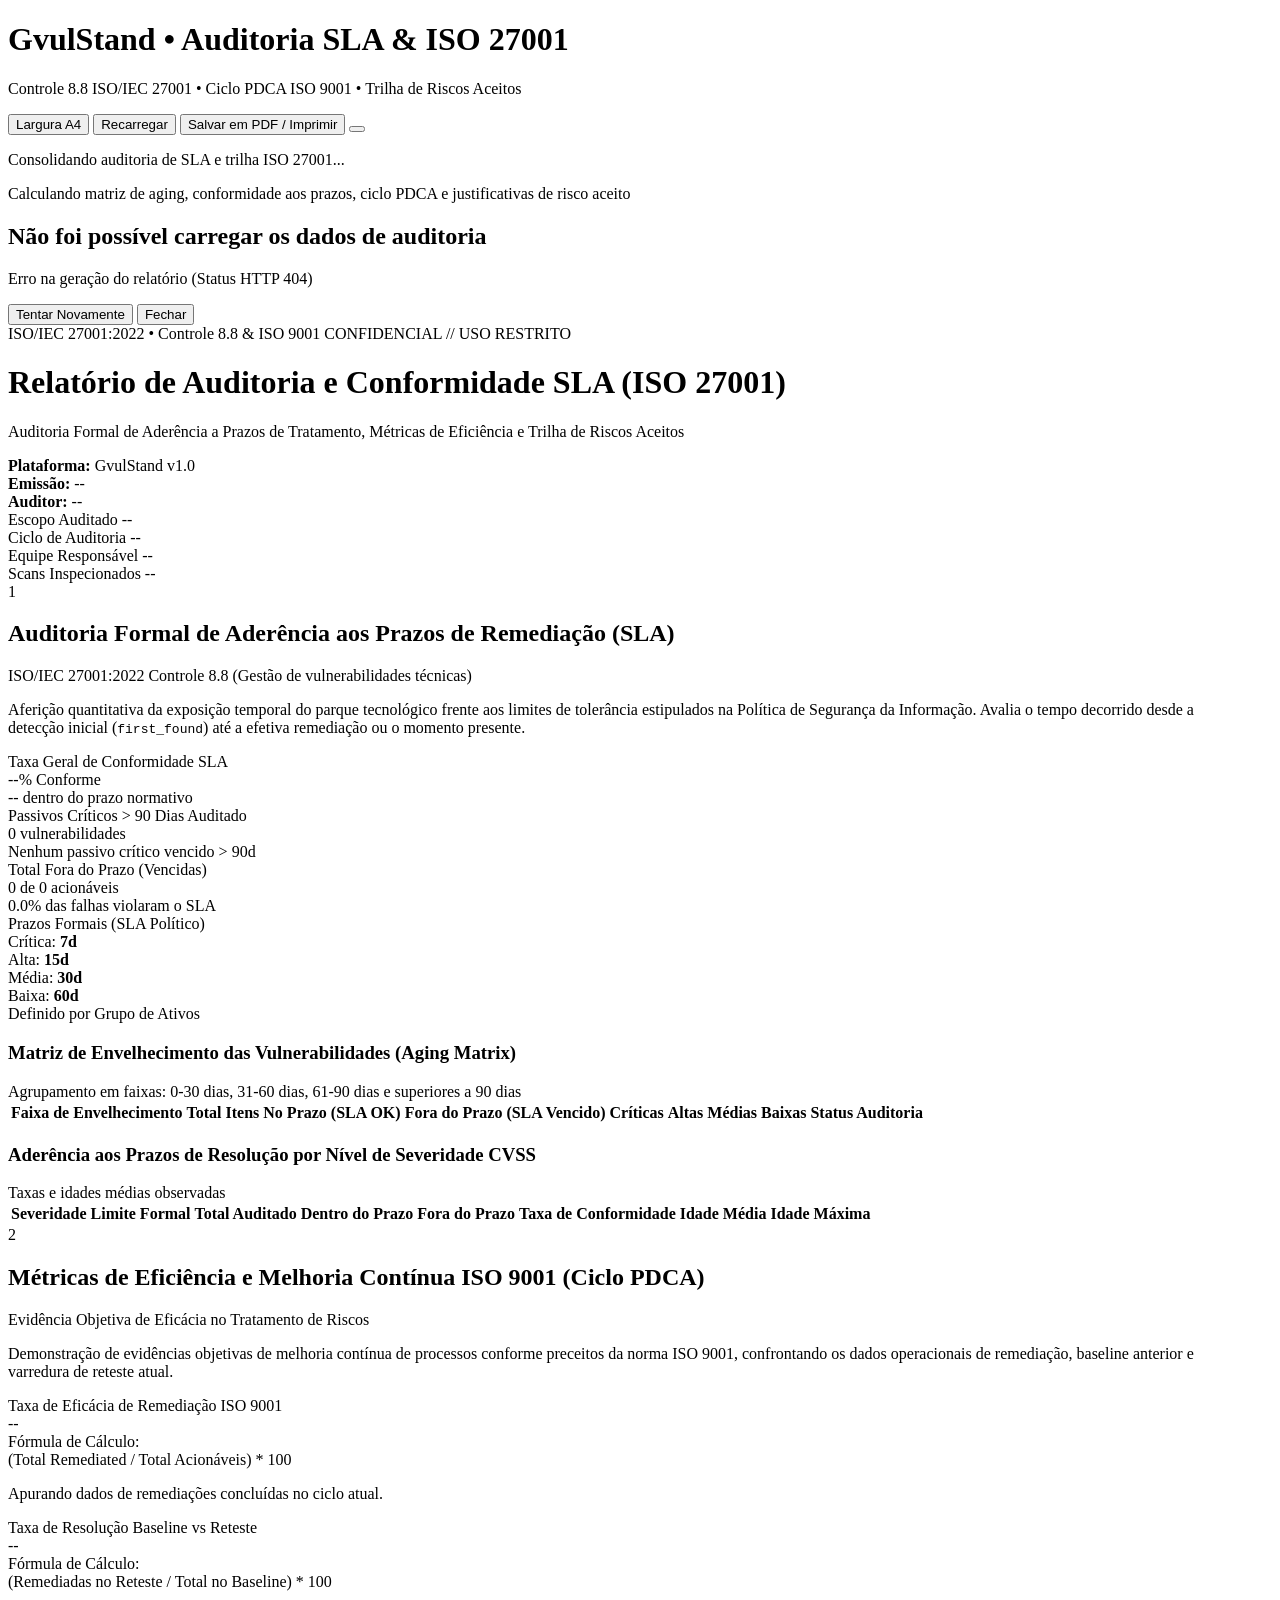
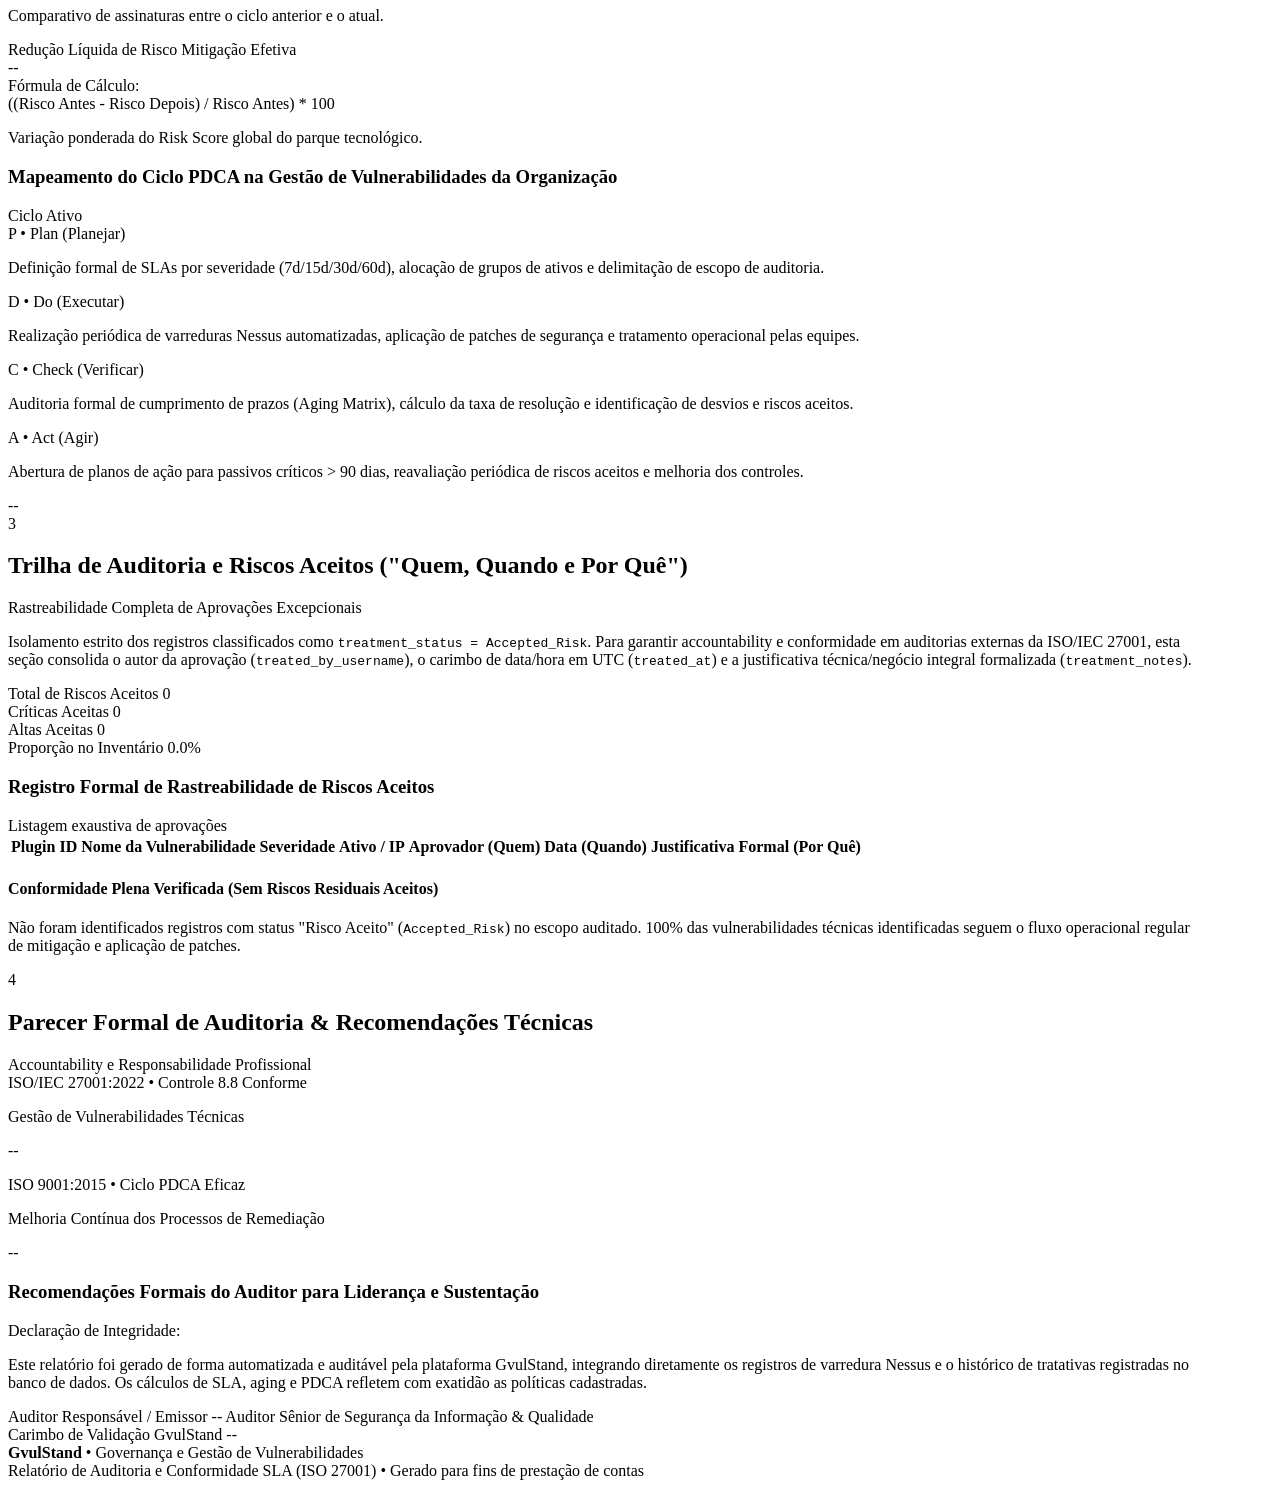
==== frontend/public/report-sla-audit.html @ de58a367 "feat: estrutura inicial do GvulStand" ====
<!DOCTYPE html>
<html lang="pt-BR">
<head>
  <meta charset="UTF-8">
  <meta name="viewport" content="width=device-width, initial-scale=1.0">
  <title>Relatório de Auditoria e Conformidade SLA (ISO 27001) - GvulStand</title>
  
  <!-- Local Offline Webfonts -->
  <link rel="stylesheet" href="/static/css/fonts.css?v=20261006_v1">
  
  <!-- Compiled Static Tailwind CSS -->
  <link rel="stylesheet" href="/static/css/tailwind.min.css?v=20261006_v1">

  <!-- Local Lucide Icons -->
  <script src="/static/vendor/lucide.min.js?v=20261006_v1"></script>

  <style>
    /* ==================================================== */
    /* IMPRESSÃO & EXPORTAÇÃO EM PDF OTIMIZADA PARA A4      */
    /* ==================================================== */
    @page {
      size: A4 portrait;
      margin: 8mm 8mm 8mm 8mm;
    }

    @media print {
      .no-print {
        display: none !important;
      }
      * {
        -webkit-print-color-adjust: exact !important;
        print-color-adjust: exact !important;
        box-sizing: border-box !important;
      }
      html, body {
        background: #ffffff !important;
        color: #0f172a !important;
        margin: 0 !important;
        padding: 0 !important;
        font-size: 8pt !important;
        line-height: 1.25 !important;
      }
      .report-container {
        max-width: 100% !important;
        width: 100% !important;
        margin: 0 !important;
        padding: 0 !important;
        box-shadow: none !important;
        border: none !important;
        border-radius: 0 !important;
      }
      /* Uniformização de fontes para impressão */
      h1, h2 { font-size: 10.5pt !important; line-height: 1.2 !important; }
      h3, h4 { font-size: 9pt !important; line-height: 1.2 !important; }
      p, td, th, span, div, li {
        font-size: 7.8pt !important;
        line-height: 1.25 !important;
      }
      .font-mono {
        font-size: 7.2pt !important;
      }
      /* Evita quebras indesejadas em blocos estruturais */
      .avoid-break, section, .card-box {
        break-inside: avoid !important;
        page-break-inside: avoid !important;
      }
      .page-break-before {
        break-before: page !important;
        page-break-before: always !important;
      }
      table {
        page-break-inside: auto;
        border-collapse: collapse !important;
        width: 100% !important;
      }
      tr {
        break-inside: avoid !important;
        page-break-inside: avoid !important;
      }
      th, td {
        padding: 4px 6px !important;
        border-color: #cbd5e1 !important;
      }
      .space-y-4 > * + * { margin-top: 5px !important; }
      .space-y-3 > * + * { margin-top: 4px !important; }
      .space-y-2 > * + * { margin-top: 2px !important; }
      .mb-5 { margin-bottom: 5px !important; }
      .mb-4 { margin-bottom: 4px !important; }
      .mb-3 { margin-bottom: 3px !important; }
      .p-4, .p-5, .p-6, .p-8 { padding: 5px 7px !important; }

      /* Grids A4 preservados */
      .print-grid-12 {
        display: grid !important;
        grid-template-columns: repeat(12, minmax(0, 1fr)) !important;
        gap: 6px !important;
      }
      .print-col-3 { grid-column: span 3 / span 3 !important; }
      .print-col-4 { grid-column: span 4 / span 4 !important; }
      .print-col-6 { grid-column: span 6 / span 6 !important; }
      .print-col-8 { grid-column: span 8 / span 8 !important; }
      .print-col-12 { grid-column: span 12 / span 12 !important; }
      .print-grid-4 {
        display: grid !important;
        grid-template-columns: repeat(4, minmax(0, 1fr)) !important;
        gap: 6px !important;
      }
      .print-grid-3 {
        display: grid !important;
        grid-template-columns: repeat(3, minmax(0, 1fr)) !important;
        gap: 6px !important;
      }
      .print-grid-2 {
        display: grid !important;
        grid-template-columns: repeat(2, minmax(0, 1fr)) !important;
        gap: 6px !important;
      }
    }

    @media screen {
      .report-container {
        max-width: 1400px;
        width: 95%;
      }
      .report-container.a4-preview {
        max-width: 210mm;
      }
      .report-container.a4-preview .print-grid-12 {
        display: grid !important;
        grid-template-columns: repeat(12, minmax(0, 1fr)) !important;
        gap: 8px !important;
      }
      .report-container.a4-preview .print-col-3 { grid-column: span 3 / span 3 !important; }
      .report-container.a4-preview .print-col-4 { grid-column: span 4 / span 4 !important; }
      .report-container.a4-preview .print-col-6 { grid-column: span 6 / span 6 !important; }
      .report-container.a4-preview .print-col-8 { grid-column: span 8 / span 8 !important; }
      .report-container.a4-preview .print-col-12 { grid-column: span 12 / span 12 !important; }
      .report-container.a4-preview .print-grid-4 {
        display: grid !important;
        grid-template-columns: repeat(4, minmax(0, 1fr)) !important;
        gap: 6px !important;
      }
      .report-container.a4-preview .print-grid-3 {
        display: grid !important;
        grid-template-columns: repeat(3, minmax(0, 1fr)) !important;
        gap: 6px !important;
      }
      .report-container.a4-preview .print-grid-2 {
        display: grid !important;
        grid-template-columns: repeat(2, minmax(0, 1fr)) !important;
        gap: 6px !important;
      }
    }

    /* Cores de Severidade CVSS */
    .sev-critical-bg { background-color: #fef2f2; color: #991b1b; border-color: #fca5a5; }
    .sev-high-bg     { background-color: #fff7ed; color: #c2410c; border-color: #fdba74; }
    .sev-medium-bg   { background-color: #fffbeb; color: #b45309; border-color: #fcd34d; }
    .sev-low-bg      { background-color: #f0f9ff; color: #0369a1; border-color: #bae6fd; }
  </style>
</head>
<body class="bg-slate-100 text-slate-800 antialiased font-sans min-h-screen">

  <!-- ==================================================== -->
  <!-- BARRA DE FERRAMENTAS SUPERIOR (NÃO IMPRESSA)         -->
  <!-- ==================================================== -->
  <header class="no-print sticky top-0 z-50 bg-slate-900/95 backdrop-blur border-b border-slate-800 text-white px-6 py-2.5 shadow-md">
    <div class="max-w-[1400px] mx-auto flex flex-col sm:flex-row sm:items-center justify-between gap-2.5">
      <div class="flex items-center space-x-3">
        <div class="w-8 h-8 rounded-lg bg-indigo-500/20 border border-indigo-500/40 flex items-center justify-center text-indigo-400 font-bold">
          <i data-lucide="award" class="w-4 h-4"></i>
        </div>
        <div>
          <h1 class="text-xs font-bold tracking-tight">GvulStand • Auditoria SLA & ISO 27001</h1>
          <p class="text-[10px] text-slate-400">Controle 8.8 ISO/IEC 27001 • Ciclo PDCA ISO 9001 • Trilha de Riscos Aceitos</p>
        </div>
      </div>

      <div class="flex items-center space-x-2">
        <!-- Alternar Largura Tela / A4 Preview -->
        <button onclick="toggleWidthPreview()" id="btn-toggle-width" class="px-2.5 py-1 rounded-lg bg-slate-800 hover:bg-slate-700 text-slate-300 text-xs font-semibold flex items-center space-x-1.5 transition cursor-pointer border border-slate-700" title="Alterna entre largura ampla de tela e simulação A4">
          <i data-lucide="maximize-2" class="w-3.5 h-3.5"></i>
          <span id="btn-toggle-width-text">Largura A4</span>
        </button>

        <button onclick="window.location.reload()" class="px-2.5 py-1 rounded-lg bg-slate-800 hover:bg-slate-700 text-slate-300 text-xs font-semibold flex items-center space-x-1.5 transition border border-slate-700" title="Recarregar dados">
          <i data-lucide="refresh-cw" class="w-3.5 h-3.5"></i>
          <span>Recarregar</span>
        </button>

        <button onclick="window.print()" class="px-3 py-1.5 rounded-lg bg-indigo-600 hover:bg-indigo-500 text-white text-xs font-bold shadow-md shadow-indigo-900/30 flex items-center space-x-1.5 transition cursor-pointer">
          <i data-lucide="printer" class="w-4 h-4"></i>
          <span>Salvar em PDF / Imprimir</span>
        </button>

        <button onclick="window.close()" class="p-1 rounded-lg bg-slate-800 hover:bg-rose-950/60 hover:text-rose-400 text-slate-300 transition border border-slate-700" title="Fechar janela">
          <i data-lucide="x" class="w-3.5 h-3.5"></i>
        </button>
      </div>
    </div>
  </header>

  <!-- ==================================================== -->
  <!-- SPINNER DE CARREGAMENTO                              -->
  <!-- ==================================================== -->
  <div id="report-loading" class="flex flex-col items-center justify-center min-h-[70vh] p-8">
    <div class="w-10 h-10 border-3 border-indigo-500 border-t-transparent rounded-full animate-spin"></div>
    <p class="mt-3 text-sm font-semibold text-slate-700">Consolidando auditoria de SLA e trilha ISO 27001...</p>
    <p class="text-xs text-slate-400 mt-0.5">Calculando matriz de aging, conformidade aos prazos, ciclo PDCA e justificativas de risco aceito</p>
  </div>

  <!-- CONTAINER DE ERRO -->
  <div id="report-error" class="hidden max-w-2xl mx-auto my-12 p-6 bg-white rounded-2xl shadow-xl border border-rose-200">
    <div class="flex items-center space-x-3 text-rose-600">
      <i data-lucide="alert-triangle" class="w-6 h-6"></i>
      <h2 class="text-base font-bold">Não foi possível carregar os dados de auditoria</h2>
    </div>
    <p id="report-error-msg" class="text-xs text-slate-600 mt-2"></p>
    <div class="mt-4 flex space-x-3">
      <button onclick="window.location.reload()" class="px-3 py-1.5 bg-slate-900 text-white rounded-lg text-xs font-semibold">Tentar Novamente</button>
      <button onclick="window.close()" class="px-3 py-1.5 bg-slate-200 text-slate-700 rounded-lg text-xs font-semibold">Fechar</button>
    </div>
  </div>

  <!-- ==================================================== -->
  <!-- DOCUMENTO FORMAL DE AUDITORIA (IMPRESSÃO / PDF)      -->
  <!-- ==================================================== -->
  <main id="report-content" class="hidden report-container mx-auto my-6 bg-white shadow-xl rounded-2xl border border-slate-200/80 p-8 space-y-6">

    <!-- 0. CABEÇALHO FORMAL DO RELATÓRIO DE AUDITORIA -->
    <header class="border-b border-slate-200 pb-5 avoid-break">
      <div class="flex flex-col sm:flex-row items-start sm:items-center justify-between gap-4">
        <div class="flex items-center space-x-3.5">
          <div class="w-12 h-12 rounded-xl bg-indigo-600 text-white flex items-center justify-center shadow-md shadow-indigo-600/30 font-bold shrink-0">
            <i data-lucide="shield-alert" class="w-6 h-6"></i>
          </div>
          <div>
            <div class="flex items-center space-x-2">
              <span class="text-[10px] font-extrabold uppercase tracking-widest text-indigo-700 bg-indigo-50 border border-indigo-200 px-2 py-0.5 rounded">
                ISO/IEC 27001:2022 • Controle 8.8 & ISO 9001
              </span>
              <span id="doc-classification" class="text-[10px] font-bold px-2 py-0.5 rounded bg-slate-100 text-slate-700 border border-slate-200">
                CONFIDENCIAL // USO RESTRITO
              </span>
            </div>
            <h1 id="doc-title" class="text-lg font-extrabold text-slate-900 tracking-tight mt-1">
              Relatório de Auditoria e Conformidade SLA (ISO 27001)
            </h1>
            <p class="text-xs text-slate-500 font-medium">
              Auditoria Formal de Aderência a Prazos de Tratamento, Métricas de Eficiência e Trilha de Riscos Aceitos
            </p>
          </div>
        </div>

        <!-- Identificação do Sistema & Data -->
        <div class="text-right text-[11px] text-slate-500 space-y-0.5 shrink-0 hidden sm:block">
          <div><strong class="text-slate-800">Plataforma:</strong> GvulStand v1.0</div>
          <div><strong class="text-slate-800">Emissão:</strong> <span id="meta-emission">--</span></div>
          <div><strong class="text-slate-800">Auditor:</strong> <span id="meta-auditor" class="font-semibold text-indigo-700">--</span></div>
        </div>
      </div>

      <!-- Grade de Metadados de Escopo -->
      <div class="mt-4 grid grid-cols-2 sm:grid-cols-4 gap-2.5 p-3 rounded-xl bg-slate-50 border border-slate-200 text-xs">
        <div>
          <span class="text-[10px] font-semibold text-slate-400 block uppercase">Escopo Auditado</span>
          <span id="meta-scope" class="font-bold text-slate-800 truncate block">--</span>
        </div>
        <div>
          <span class="text-[10px] font-semibold text-slate-400 block uppercase">Ciclo de Auditoria</span>
          <span id="meta-period" class="font-bold text-slate-800 truncate block">--</span>
        </div>
        <div>
          <span class="text-[10px] font-semibold text-slate-400 block uppercase">Equipe Responsável</span>
          <span id="meta-team" class="font-bold text-slate-800 truncate block">--</span>
        </div>
        <div>
          <span class="text-[10px] font-semibold text-slate-400 block uppercase">Scans Inspecionados</span>
          <span id="meta-scans" class="font-bold text-slate-800 truncate block" title="">--</span>
        </div>
      </div>

      <!-- Alerta de Escopo caso aplicável -->
      <div id="meta-notes-box" class="hidden mt-3 p-2.5 rounded-lg bg-amber-50 border border-amber-200 text-[11px] text-amber-800 flex items-center space-x-2">
        <i data-lucide="info" class="w-4 h-4 text-amber-600 shrink-0"></i>
        <span id="meta-notes-text"></span>
      </div>
    </header>


    <!-- ==================================================== -->
    <!-- 1. AUDITORIA FORMAL DE ADERÊNCIA AOS PRAZOS (SLA)    -->
    <!-- ==================================================== -->
    <section class="space-y-4 avoid-break">
      <div class="flex items-center justify-between border-b border-slate-200 pb-2">
        <div class="flex items-center space-x-2">
          <div class="w-6 h-6 rounded-md bg-indigo-100 text-indigo-700 flex items-center justify-center font-bold text-xs">
            1
          </div>
          <h2 class="text-sm font-bold text-slate-900 tracking-tight">
            Auditoria Formal de Aderência aos Prazos de Remediação (SLA)
          </h2>
        </div>
        <span class="text-[11px] text-slate-500 font-medium hidden sm:inline">
          ISO/IEC 27001:2022 Controle 8.8 (Gestão de vulnerabilidades técnicas)
        </span>
      </div>

      <p class="text-xs text-slate-600 leading-relaxed">
        Aferição quantitativa da exposição temporal do parque tecnológico frente aos limites de tolerância estipulados na
        Política de Segurança da Informação. Avalia o tempo decorrido desde a detecção inicial (<code class="text-[11px] bg-slate-100 px-1 py-0.5 rounded font-mono text-indigo-700">first_found</code>)
        até a efetiva remediação ou o momento presente.
      </p>

      <!-- 4 Cards de Indicadores de SLA -->
      <div class="grid grid-cols-2 sm:grid-cols-4 gap-3 print-grid-4">
        
        <!-- KPI 1: Conformidade Global SLA -->
        <div class="p-3.5 rounded-xl border bg-slate-50 border-slate-200 flex flex-col justify-between">
          <span class="text-[10px] font-bold text-slate-500 uppercase tracking-wider block">Taxa Geral de Conformidade SLA</span>
          <div class="flex items-baseline space-x-1.5 mt-1.5">
            <span id="kpi-sla-rate" class="text-2xl font-black text-slate-900">--%</span>
            <span id="kpi-sla-rate-badge" class="text-[10px] font-bold px-1.5 py-0.5 rounded bg-emerald-100 text-emerald-800">Conforme</span>
          </div>
          <span id="kpi-sla-rate-desc" class="text-[10px] text-slate-500 mt-1 block">-- dentro do prazo normativo</span>
        </div>

        <!-- KPI 2: Passivos Críticos > 90 Dias (ALERTA ISO 27001) -->
        <div id="card-passives-90d" class="p-3.5 rounded-xl border bg-slate-50 border-slate-200 flex flex-col justify-between">
          <div class="flex items-center justify-between">
            <span class="text-[10px] font-bold text-slate-500 uppercase tracking-wider block">Passivos Críticos &gt; 90 Dias</span>
            <span id="badge-passives-alert" class="text-[9px] font-extrabold px-1.5 py-0.5 rounded bg-slate-200 text-slate-700 uppercase">Auditado</span>
          </div>
          <div class="flex items-baseline space-x-1 mt-1.5">
            <span id="kpi-crit-passives-count" class="text-2xl font-black text-slate-900">0</span>
            <span class="text-xs text-slate-400 font-medium">vulnerabilidades</span>
          </div>
          <span id="kpi-crit-passives-desc" class="text-[10px] text-slate-500 mt-1 block">Nenhum passivo crítico vencido > 90d</span>
        </div>

        <!-- KPI 3: Total de Vulnerabilidades Vencidas -->
        <div class="p-3.5 rounded-xl border bg-slate-50 border-slate-200 flex flex-col justify-between">
          <span class="text-[10px] font-bold text-slate-500 uppercase tracking-wider block">Total Fora do Prazo (Vencidas)</span>
          <div class="flex items-baseline space-x-1 mt-1.5">
            <span id="kpi-breached-count" class="text-2xl font-black text-rose-600">0</span>
            <span class="text-xs text-slate-400 font-medium">de <span id="kpi-total-actionable">0</span> acionáveis</span>
          </div>
          <span id="kpi-breached-pct" class="text-[10px] text-slate-500 mt-1 block">0.0% das falhas violaram o SLA</span>
        </div>

        <!-- KPI 4: Prazos Normativos em Vigor -->
        <div class="p-3.5 rounded-xl border bg-slate-50 border-slate-200 flex flex-col justify-between">
          <span class="text-[10px] font-bold text-slate-500 uppercase tracking-wider block">Prazos Formais (SLA Político)</span>
          <div class="grid grid-cols-2 gap-1 text-[11px] font-semibold mt-1">
            <div class="flex items-center justify-between bg-rose-50 px-1.5 py-0.5 rounded text-rose-900 border border-rose-100">
              <span>Crítica:</span>
              <strong id="limit-crit">7d</strong>
            </div>
            <div class="flex items-center justify-between bg-orange-50 px-1.5 py-0.5 rounded text-orange-900 border border-orange-100">
              <span>Alta:</span>
              <strong id="limit-high">15d</strong>
            </div>
            <div class="flex items-center justify-between bg-amber-50 px-1.5 py-0.5 rounded text-amber-900 border border-amber-100">
              <span>Média:</span>
              <strong id="limit-med">30d</strong>
            </div>
            <div class="flex items-center justify-between bg-sky-50 px-1.5 py-0.5 rounded text-sky-900 border border-sky-100">
              <span>Baixa:</span>
              <strong id="limit-low">60d</strong>
            </div>
          </div>
          <span class="text-[9px] text-slate-400 mt-1 block text-center">Definido por Grupo de Ativos</span>
        </div>

      </div>

      <!-- MATRIZ DE AGING (ENVELHECIMENTO) -->
      <div class="card-box rounded-xl border border-slate-200 overflow-hidden bg-white shadow-xs">
        <div class="bg-slate-50 px-4 py-2.5 border-b border-slate-200 flex flex-col sm:flex-row sm:items-center justify-between gap-1">
          <h3 class="text-xs font-bold text-slate-800 flex items-center space-x-1.5">
            <i data-lucide="clock" class="w-3.5 h-3.5 text-indigo-600"></i>
            <span>Matriz de Envelhecimento das Vulnerabilidades (Aging Matrix)</span>
          </h3>
          <span class="text-[10px] text-slate-500">Agrupamento em faixas: 0-30 dias, 31-60 dias, 61-90 dias e superiores a 90 dias</span>
        </div>

        <div class="overflow-x-auto">
          <table class="w-full text-left text-xs border-collapse">
            <thead>
              <tr class="bg-slate-100/80 border-b border-slate-200 text-slate-600 font-bold text-[11px]">
                <th class="py-2 px-3">Faixa de Envelhecimento</th>
                <th class="py-2 px-3 text-center">Total Itens</th>
                <th class="py-2 px-3 text-center text-emerald-700">No Prazo (SLA OK)</th>
                <th class="py-2 px-3 text-center text-rose-700">Fora do Prazo (SLA Vencido)</th>
                <th class="py-2 px-3 text-center">Críticas</th>
                <th class="py-2 px-3 text-center">Altas</th>
                <th class="py-2 px-3 text-center">Médias</th>
                <th class="py-2 px-3 text-center">Baixas</th>
                <th class="py-2 px-3 text-center">Status Auditoria</th>
              </tr>
            </thead>
            <tbody id="tbody-aging-matrix" class="divide-y divide-slate-200 text-[11px]">
              <!-- Injetado dinamicamente -->
            </tbody>
          </table>
        </div>
      </div>

      <!-- TABELA DE CONFORMIDADE POR SEVERIDADE -->
      <div class="card-box rounded-xl border border-slate-200 overflow-hidden bg-white shadow-xs">
        <div class="bg-slate-50 px-4 py-2.5 border-b border-slate-200 flex items-center justify-between">
          <h3 class="text-xs font-bold text-slate-800 flex items-center space-x-1.5">
            <i data-lucide="check-square" class="w-3.5 h-3.5 text-indigo-600"></i>
            <span>Aderência aos Prazos de Resolução por Nível de Severidade CVSS</span>
          </h3>
          <span class="text-[10px] text-slate-500">Taxas e idades médias observadas</span>
        </div>

        <div class="overflow-x-auto">
          <table class="w-full text-left text-xs border-collapse">
            <thead>
              <tr class="bg-slate-100/80 border-b border-slate-200 text-slate-600 font-bold text-[11px]">
                <th class="py-2 px-3">Severidade</th>
                <th class="py-2 px-3 text-center">Limite Formal</th>
                <th class="py-2 px-3 text-center">Total Auditado</th>
                <th class="py-2 px-3 text-center text-emerald-700">Dentro do Prazo</th>
                <th class="py-2 px-3 text-center text-rose-700">Fora do Prazo</th>
                <th class="py-2 px-3 text-center">Taxa de Conformidade</th>
                <th class="py-2 px-3 text-center">Idade Média</th>
                <th class="py-2 px-3 text-center">Idade Máxima</th>
              </tr>
            </thead>
            <tbody id="tbody-severity-compliance" class="divide-y divide-slate-200 text-[11px]">
              <!-- Injetado dinamicamente -->
            </tbody>
          </table>
        </div>
      </div>
    </section>


    <!-- ==================================================== -->
    <!-- 2. MÉTRICAS DE EFICIÊNCIA ISO 9001 (CICLO PDCA)      -->
    <!-- ==================================================== -->
    <section class="space-y-4 avoid-break page-break-before">
      <div class="flex items-center justify-between border-b border-slate-200 pb-2">
        <div class="flex items-center space-x-2">
          <div class="w-6 h-6 rounded-md bg-indigo-100 text-indigo-700 flex items-center justify-center font-bold text-xs">
            2
          </div>
          <h2 class="text-sm font-bold text-slate-900 tracking-tight">
            Métricas de Eficiência e Melhoria Contínua ISO 9001 (Ciclo PDCA)
          </h2>
        </div>
        <span class="text-[11px] text-slate-500 font-medium hidden sm:inline">
          Evidência Objetiva de Eficácia no Tratamento de Riscos
        </span>
      </div>

      <p class="text-xs text-slate-600 leading-relaxed">
        Demonstração de evidências objetivas de melhoria contínua de processos conforme preceitos da norma ISO 9001,
        confrontando os dados operacionais de remediação, baseline anterior e varredura de reteste atual.
      </p>

      <!-- 3 CARDS DE DESTAQUE COM FÓRMULAS EXPLÍCITAS -->
      <div class="grid grid-cols-1 sm:grid-cols-3 gap-3 print-grid-3">

        <!-- MÉTRICA 1: Taxa de Eficácia de Remediação -->
        <div class="p-4 rounded-xl border bg-slate-50 border-slate-200 flex flex-col justify-between shadow-xs">
          <div>
            <div class="flex items-center justify-between">
              <span class="text-[10px] font-bold text-slate-500 uppercase tracking-wider">Taxa de Eficácia de Remediação</span>
              <span class="px-1.5 py-0.5 rounded text-[9px] font-bold bg-indigo-100 text-indigo-800">ISO 9001</span>
            </div>
            <div class="my-2">
              <span id="pdca-rem-eff-val" class="text-2xl font-black text-slate-900">--</span>
            </div>
            <div class="p-2 rounded bg-white border border-slate-200 text-[10px] text-slate-600 font-mono space-y-0.5">
              <div class="text-slate-400 font-sans font-semibold text-[9px] uppercase">Fórmula de Cálculo:</div>
              <div>(Total Remediated / Total Acionáveis) * 100</div>
            </div>
          </div>
          <p id="pdca-rem-eff-desc" class="text-[10px] text-slate-500 mt-2">
            Apurando dados de remediações concluídas no ciclo atual.
          </p>
        </div>

        <!-- MÉTRICA 2: Taxa de Resolução (Baseline vs Reteste) -->
        <div class="p-4 rounded-xl border bg-slate-50 border-slate-200 flex flex-col justify-between shadow-xs">
          <div>
            <div class="flex items-center justify-between">
              <span class="text-[10px] font-bold text-slate-500 uppercase tracking-wider">Taxa de Resolução</span>
              <span class="px-1.5 py-0.5 rounded text-[9px] font-bold bg-blue-100 text-blue-800">Baseline vs Reteste</span>
            </div>
            <div class="my-2">
              <span id="pdca-resolution-val" class="text-2xl font-black text-slate-900">--</span>
            </div>
            <div class="p-2 rounded bg-white border border-slate-200 text-[10px] text-slate-600 font-mono space-y-0.5">
              <div class="text-slate-400 font-sans font-semibold text-[9px] uppercase">Fórmula de Cálculo:</div>
              <div>(Remediadas no Reteste / Total no Baseline) * 100</div>
            </div>
          </div>
          <p id="pdca-resolution-desc" class="text-[10px] text-slate-500 mt-2">
            Comparativo de assinaturas entre o ciclo anterior e o atual.
          </p>
        </div>

        <!-- MÉTRICA 3: Redução Líquida de Risco -->
        <div class="p-4 rounded-xl border bg-slate-50 border-slate-200 flex flex-col justify-between shadow-xs">
          <div>
            <div class="flex items-center justify-between">
              <span class="text-[10px] font-bold text-slate-500 uppercase tracking-wider">Redução Líquida de Risco</span>
              <span class="px-1.5 py-0.5 rounded text-[9px] font-bold bg-emerald-100 text-emerald-800">Mitigação Efetiva</span>
            </div>
            <div class="my-2">
              <span id="pdca-risk-red-val" class="text-2xl font-black text-emerald-700">--</span>
            </div>
            <div class="p-2 rounded bg-white border border-slate-200 text-[10px] text-slate-600 font-mono space-y-0.5">
              <div class="text-slate-400 font-sans font-semibold text-[9px] uppercase">Fórmula de Cálculo:</div>
              <div>((Risco Antes - Risco Depois) / Risco Antes) * 100</div>
            </div>
          </div>
          <p id="pdca-risk-red-desc" class="text-[10px] text-slate-500 mt-2">
            Variação ponderada do Risk Score global do parque tecnológico.
          </p>
        </div>

      </div>

      <!-- PAINEL DESCRITIVO DO CICLO PDCA -->
      <div class="card-box rounded-xl border border-slate-200 p-4 bg-slate-50/50 space-y-3">
        <div class="flex items-center justify-between border-b border-slate-200 pb-2">
          <h3 class="text-xs font-bold text-slate-800 flex items-center space-x-1.5">
            <i data-lucide="git-commit" class="w-3.5 h-3.5 text-indigo-600"></i>
            <span>Mapeamento do Ciclo PDCA na Gestão de Vulnerabilidades da Organização</span>
          </h3>
          <span id="badge-pdca-status" class="px-2 py-0.5 rounded-full text-[10px] font-bold bg-indigo-100 text-indigo-800">
            Ciclo Ativo
          </span>
        </div>

        <div class="grid grid-cols-1 sm:grid-cols-4 gap-2.5 text-[11px] print-grid-4">
          <!-- Plan -->
          <div class="p-2.5 rounded-lg bg-white border border-slate-200 space-y-1">
            <div class="font-extrabold text-indigo-700 flex items-center space-x-1">
              <span>P • Plan (Planejar)</span>
            </div>
            <p class="text-slate-600 text-[10px] leading-relaxed">
              Definição formal de SLAs por severidade (7d/15d/30d/60d), alocação de grupos de ativos e delimitação de escopo de auditoria.
            </p>
          </div>

          <!-- Do -->
          <div class="p-2.5 rounded-lg bg-white border border-slate-200 space-y-1">
            <div class="font-extrabold text-blue-700 flex items-center space-x-1">
              <span>D • Do (Executar)</span>
            </div>
            <p class="text-slate-600 text-[10px] leading-relaxed">
              Realização periódica de varreduras Nessus automatizadas, aplicação de patches de segurança e tratamento operacional pelas equipes.
            </p>
          </div>

          <!-- Check -->
          <div class="p-2.5 rounded-lg bg-white border border-slate-200 space-y-1">
            <div class="font-extrabold text-amber-700 flex items-center space-x-1">
              <span>C • Check (Verificar)</span>
            </div>
            <p class="text-slate-600 text-[10px] leading-relaxed">
              Auditoria formal de cumprimento de prazos (Aging Matrix), cálculo da taxa de resolução e identificação de desvios e riscos aceitos.
            </p>
          </div>

          <!-- Act -->
          <div class="p-2.5 rounded-lg bg-white border border-slate-200 space-y-1">
            <div class="font-extrabold text-emerald-700 flex items-center space-x-1">
              <span>A • Act (Agir)</span>
            </div>
            <p class="text-slate-600 text-[10px] leading-relaxed">
              Abertura de planos de ação para passivos críticos &gt; 90 dias, reavaliação periódica de riscos aceitos e melhoria dos controles.
            </p>
          </div>
        </div>

        <div class="p-2.5 rounded-lg bg-white border border-slate-200 text-xs text-slate-700 flex items-start space-x-2">
          <i data-lucide="info" class="w-4 h-4 text-indigo-600 shrink-0 mt-0.5"></i>
          <span id="pdca-statement-text" class="text-[11px] leading-relaxed">--</span>
        </div>
      </div>
    </section>


    <!-- ==================================================== -->
    <!-- 3. TRILHA DE AUDITORIA E RISCOS ACEITOS              -->
    <!-- ("QUEM, QUANDO E POR QUÊ")                           -->
    <!-- ==================================================== -->
    <section class="space-y-4 avoid-break page-break-before">
      <div class="flex items-center justify-between border-b border-slate-200 pb-2">
        <div class="flex items-center space-x-2">
          <div class="w-6 h-6 rounded-md bg-indigo-100 text-indigo-700 flex items-center justify-center font-bold text-xs">
            3
          </div>
          <h2 class="text-sm font-bold text-slate-900 tracking-tight">
            Trilha de Auditoria e Riscos Aceitos ("Quem, Quando e Por Quê")
          </h2>
        </div>
        <span class="text-[11px] text-slate-500 font-medium hidden sm:inline">
          Rastreabilidade Completa de Aprovações Excepcionais
        </span>
      </div>

      <p class="text-xs text-slate-600 leading-relaxed">
        Isolamento estrito dos registros classificados como <code class="text-[11px] bg-slate-100 px-1 py-0.5 rounded font-mono text-purple-700 font-bold">treatment_status = Accepted_Risk</code>.
        Para garantir accountability e conformidade em auditorias externas da ISO/IEC 27001, esta seção consolida o autor da aprovação
        (<code class="text-[11px] bg-slate-100 px-1 py-0.5 rounded font-mono text-slate-800">treated_by_username</code>), o carimbo de data/hora em UTC
        (<code class="text-[11px] bg-slate-100 px-1 py-0.5 rounded font-mono text-slate-800">treated_at</code>) e a justificativa técnica/negócio integral formalizada
        (<code class="text-[11px] bg-slate-100 px-1 py-0.5 rounded font-mono text-slate-800">treatment_notes</code>).
      </p>

      <!-- Painel Resumo de Riscos Aceitos -->
      <div class="grid grid-cols-2 sm:grid-cols-4 gap-2.5 p-3 rounded-xl bg-purple-50/50 border border-purple-200 text-xs print-grid-4">
        <div>
          <span class="text-[10px] font-bold text-purple-800 uppercase block">Total de Riscos Aceitos</span>
          <span id="stat-accepted-total" class="text-lg font-black text-purple-900">0</span>
        </div>
        <div>
          <span class="text-[10px] font-bold text-purple-800 uppercase block">Críticas Aceitas</span>
          <span id="stat-accepted-crit" class="text-lg font-black text-rose-700">0</span>
        </div>
        <div>
          <span class="text-[10px] font-bold text-purple-800 uppercase block">Altas Aceitas</span>
          <span id="stat-accepted-high" class="text-lg font-black text-orange-700">0</span>
        </div>
        <div>
          <span class="text-[10px] font-bold text-purple-800 uppercase block">Proporção no Inventário</span>
          <span id="stat-accepted-ratio" class="text-lg font-black text-slate-800">0.0%</span>
        </div>
      </div>

      <!-- TABELA ESTRUTURADA DE RISCOS ACEITOS -->
      <div id="box-accepted-risks-table" class="card-box rounded-xl border border-slate-200 overflow-hidden bg-white shadow-xs">
        <div class="bg-slate-50 px-4 py-2.5 border-b border-slate-200 flex items-center justify-between">
          <h3 class="text-xs font-bold text-slate-800 flex items-center space-x-1.5">
            <i data-lucide="file-check-2" class="w-3.5 h-3.5 text-purple-600"></i>
            <span>Registro Formal de Rastreabilidade de Riscos Aceitos</span>
          </h3>
          <span class="text-[10px] text-slate-500">Listagem exaustiva de aprovações</span>
        </div>

        <div class="overflow-x-auto">
          <table class="w-full text-left text-xs border-collapse">
            <thead>
              <tr class="bg-slate-100/80 border-b border-slate-200 text-slate-600 font-bold text-[11px]">
                <th class="py-2.5 px-3 w-20">Plugin ID</th>
                <th class="py-2.5 px-3">Nome da Vulnerabilidade</th>
                <th class="py-2.5 px-3 text-center w-24">Severidade</th>
                <th class="py-2.5 px-3 w-28">Ativo / IP</th>
                <th class="py-2.5 px-3 w-32">Aprovador (Quem)</th>
                <th class="py-2.5 px-3 w-36">Data (Quando)</th>
                <th class="py-2.5 px-3 min-w-[280px]">Justificativa Formal (Por Quê)</th>
              </tr>
            </thead>
            <tbody id="tbody-accepted-risks" class="divide-y divide-slate-200 text-[11px]">
              <!-- Injetado dinamicamente -->
            </tbody>
          </table>
        </div>
      </div>

      <!-- Caixa de Conformidade Plena (quando não houver riscos aceitos) -->
      <div id="box-accepted-risks-empty" class="hidden p-6 rounded-xl bg-emerald-50 border border-emerald-200 text-center space-y-2">
        <div class="w-10 h-10 rounded-full bg-emerald-100 text-emerald-700 flex items-center justify-center mx-auto">
          <i data-lucide="shield-check" class="w-5 h-5"></i>
        </div>
        <h4 class="text-xs font-bold text-emerald-900 uppercase tracking-wide">
          Conformidade Plena Verificada (Sem Riscos Residuais Aceitos)
        </h4>
        <p class="text-xs text-emerald-800 max-w-xl mx-auto leading-relaxed">
          Não foram identificados registros com status "Risco Aceito" (<code class="font-mono text-[10px] bg-white px-1 py-0.5 rounded border border-emerald-200">Accepted_Risk</code>)
          no escopo auditado. 100% das vulnerabilidades técnicas identificadas seguem o fluxo operacional regular de mitigação e aplicação de patches.
        </p>
      </div>
    </section>


    <!-- ==================================================== -->
    <!-- 4. PARECER FORMAL DO AUDITOR E ACCOUNTABILITY        -->
    <!-- ==================================================== -->
    <section class="space-y-4 avoid-break page-break-before">
      <div class="flex items-center justify-between border-b border-slate-200 pb-2">
        <div class="flex items-center space-x-2">
          <div class="w-6 h-6 rounded-md bg-indigo-100 text-indigo-700 flex items-center justify-center font-bold text-xs">
            4
          </div>
          <h2 class="text-sm font-bold text-slate-900 tracking-tight">
            Parecer Formal de Auditoria & Recomendações Técnicas
          </h2>
        </div>
        <span class="text-[11px] text-slate-500 font-medium hidden sm:inline">
          Accountability e Responsabilidade Profissional
        </span>
      </div>

      <!-- Status de Conformidade das Normas -->
      <div class="grid grid-cols-1 sm:grid-cols-2 gap-3 print-grid-2">
        <div class="p-3.5 rounded-xl border bg-slate-50 border-slate-200 space-y-1.5">
          <div class="flex items-center justify-between">
            <span class="text-[10px] font-bold text-slate-500 uppercase">ISO/IEC 27001:2022 • Controle 8.8</span>
            <span id="badge-status-27001" class="px-2 py-0.5 rounded text-[10px] font-extrabold bg-emerald-100 text-emerald-800">
              Conforme
            </span>
          </div>
          <p class="text-xs text-slate-700 font-semibold">
            Gestão de Vulnerabilidades Técnicas
          </p>
          <p id="desc-status-27001" class="text-[11px] text-slate-600 leading-relaxed">
            --
          </p>
        </div>

        <div class="p-3.5 rounded-xl border bg-slate-50 border-slate-200 space-y-1.5">
          <div class="flex items-center justify-between">
            <span class="text-[10px] font-bold text-slate-500 uppercase">ISO 9001:2015 • Ciclo PDCA</span>
            <span id="badge-status-9001" class="px-2 py-0.5 rounded text-[10px] font-extrabold bg-indigo-100 text-indigo-800">
              Eficaz
            </span>
          </div>
          <p class="text-xs text-slate-700 font-semibold">
            Melhoria Contínua dos Processos de Remediação
          </p>
          <p id="desc-status-9001" class="text-[11px] text-slate-600 leading-relaxed">
            --
          </p>
        </div>
      </div>

      <!-- Recomendações do Auditor Sênior -->
      <div class="card-box rounded-xl border border-slate-200 p-4 bg-white space-y-2.5">
        <h3 class="text-xs font-bold text-slate-800 flex items-center space-x-1.5">
          <i data-lucide="clipboard-list" class="w-3.5 h-3.5 text-indigo-600"></i>
          <span>Recomendações Formais do Auditor para Liderança e Sustentação</span>
        </h3>
        <ul id="list-auditor-recommendations" class="space-y-2 text-xs text-slate-700">
          <!-- Injetado dinamicamente -->
        </ul>
      </div>

      <!-- BLOCO DE ASSINATURA FORMAL E ACCOUNTABILITY -->
      <div class="pt-4 border-t border-slate-200 grid grid-cols-1 sm:grid-cols-2 gap-6 text-xs text-slate-600">
        <div class="space-y-1">
          <div class="font-bold text-slate-800 text-[11px] uppercase tracking-wider">Declaração de Integridade:</div>
          <p class="text-[10px] text-slate-500 leading-relaxed">
            Este relatório foi gerado de forma automatizada e auditável pela plataforma GvulStand, integrando diretamente
            os registros de varredura Nessus e o histórico de tratativas registradas no banco de dados. Os cálculos
            de SLA, aging e PDCA refletem com exatidão as políticas cadastradas.
          </p>
        </div>

        <div class="p-3.5 rounded-xl bg-slate-50 border border-slate-200 flex flex-col justify-between">
          <div>
            <span class="text-[10px] font-bold text-slate-400 block uppercase">Auditor Responsável / Emissor</span>
            <span id="sign-auditor-name" class="text-sm font-bold text-slate-900 block mt-0.5">--</span>
            <span id="sign-auditor-role" class="text-[11px] text-indigo-700 font-semibold block">
              Auditor Sênior de Segurança da Informação & Qualidade
            </span>
          </div>
          <div class="mt-3 pt-2 border-t border-slate-200 text-[10px] text-slate-400 flex items-center justify-between">
            <span>Carimbo de Validação GvulStand</span>
            <span id="sign-timestamp" class="font-mono font-bold text-slate-700">--</span>
          </div>
        </div>
      </div>
    </section>

    <!-- RODAPÉ FORMAL -->
    <footer class="border-t border-slate-200 pt-3 text-[10px] text-slate-400 flex flex-col sm:flex-row items-center justify-between gap-2">
      <div class="flex items-center space-x-2">
        <strong class="text-slate-600">GvulStand</strong>
        <span>• Governança e Gestão de Vulnerabilidades</span>
      </div>
      <div>Relatório de Auditoria e Conformidade SLA (ISO 27001) • Gerado para fins de prestação de contas</div>
    </footer>

  </main>


  <!-- ==================================================== -->
  <!-- SCRIPT DE CARREGAMENTO E RENDERIZAÇÃO                -->
  <!-- ==================================================== -->
  <script>
    let isA4Preview = false;

    function toggleWidthPreview() {
      const container = document.getElementById('report-content');
      const btnText = document.getElementById('btn-toggle-width-text');
      if (!container) return;

      isA4Preview = !isA4Preview;
      if (isA4Preview) {
        container.classList.add('a4-preview');
        if (btnText) btnText.textContent = 'Largura Ampla';
      } else {
        container.classList.remove('a4-preview');
        if (btnText) btnText.textContent = 'Largura A4';
      }
    }

    async function loadSlaAuditData() {
      const urlParams = new URLSearchParams(window.location.search);
      let token = urlParams.get('token') || localStorage.getItem('gvul_token');

      if (urlParams.get('token')) {
        localStorage.setItem('gvul_token', urlParams.get('token'));
      }

      const params = {
        asset_group_id: urlParams.get('asset_group_id') || '',
        scan_id: urlParams.get('scan_id') || '',
        period: urlParams.get('period') || '',
        team: urlParams.get('team') || '',
        emission_date: urlParams.get('emission_date') || '',
        title: urlParams.get('title') || '',
        classification: urlParams.get('classification') || ''
      };

      try {
        const headers = { 'Content-Type': 'application/json' };
        if (token) {
          headers['Authorization'] = `Bearer ${token}`;
        }

        const qs = new URLSearchParams();
        for (const [k, v] of Object.entries(params)) {
          if (v && v.trim()) qs.append(k, v.trim());
        }

        const res = await fetch(`/api/reports/sla-audit-data?${qs.toString()}`, { headers });
        if (!res.ok) {
          const errData = await res.json().catch(() => ({}));
          throw new Error(errData.detail || `Erro na geração do relatório (Status HTTP ${res.status})`);
        }

        const data = await res.json();
        renderSlaReport(data, params);

        document.getElementById('report-loading').classList.add('hidden');
        document.getElementById('report-content').classList.remove('hidden');
        lucide.createIcons();
      } catch (err) {
        console.error('Erro ao gerar relatório de auditoria SLA:', err);
        document.getElementById('report-loading').classList.add('hidden');
        document.getElementById('report-error').classList.remove('hidden');
        document.getElementById('report-error-msg').textContent = err.message || 'Falha ao processar dados de auditoria.';
        lucide.createIcons();
      }
    }

    function renderSlaReport(data, queryParams) {
      const meta = data.metadata || {};
      const sla = data.sla_adherence || {};
      const pdca = data.iso9001_pdca || {};
      const accepted = data.accepted_risks_trail || {};
      const auditor = data.auditor_statement || {};

      // 0. Metadados do Cabeçalho
      const finalTitle = queryParams.title || meta.title || 'Relatório de Auditoria e Conformidade SLA (ISO 27001)';
      const finalPeriod = queryParams.period || meta.period || 'Ciclo de Auditoria';
      const finalEmission = queryParams.emission_date || meta.emission_date || new Date().toLocaleDateString('pt-BR');
      const finalScope = meta.scope_name || 'Todos os Grupos de Ativos (Visão Consolidada)';
      const finalTeam = queryParams.team || meta.team || 'Auditoria Interna de Segurança da Informação & Qualidade';
      const finalClassif = queryParams.classification || meta.classification || 'CONFIDENCIAL // USO RESTRITO';
      const finalAuditor = meta.generated_by || 'Auditor Sênior';

      document.title = `${finalTitle} - GvulStand`;
      document.getElementById('doc-title').textContent = finalTitle;
      document.getElementById('doc-classification').textContent = finalClassif;
      document.getElementById('meta-scope').textContent = finalScope;
      document.getElementById('meta-period').textContent = finalPeriod;
      document.getElementById('meta-emission').textContent = finalEmission;
      document.getElementById('meta-team').textContent = finalTeam;
      document.getElementById('meta-auditor').textContent = finalAuditor;

      const scansList = meta.scan_names && meta.scan_names.length > 0 ? meta.scan_names.join(', ') : 'Nenhum scan associado';
      const scansEl = document.getElementById('meta-scans');
      scansEl.textContent = scansList;
      scansEl.title = scansList;

      if (meta.notes) {
        document.getElementById('meta-notes-box').classList.remove('hidden');
        document.getElementById('meta-notes-text').textContent = meta.notes;
      }

      // 1. Seção 1: Auditoria Formal de SLA & Matriz de Aging
      const compRate = sla.overall_compliance_rate_percent !== undefined ? sla.overall_compliance_rate_percent : 100.0;
      document.getElementById('kpi-sla-rate').textContent = `${compRate.toFixed(1)}%`;
      
      const badgeSlaEl = document.getElementById('kpi-sla-rate-badge');
      if (compRate >= 90.0) {
        badgeSlaEl.className = 'text-[10px] font-bold px-1.5 py-0.5 rounded bg-emerald-100 text-emerald-800';
        badgeSlaEl.textContent = 'Conforme';
      } else if (compRate >= 75.0) {
        badgeSlaEl.className = 'text-[10px] font-bold px-1.5 py-0.5 rounded bg-amber-100 text-amber-800';
        badgeSlaEl.textContent = 'Atenção';
      } else {
        badgeSlaEl.className = 'text-[10px] font-bold px-1.5 py-0.5 rounded bg-rose-100 text-rose-800';
        badgeSlaEl.textContent = 'Não Conforme';
      }
      document.getElementById('kpi-sla-rate-desc').textContent = `${sla.total_within_sla || 0} de ${sla.total_actionable || 0} no prazo`;

      // Passivos Críticos > 90 dias
      const crit90 = sla.critical_passives_over_90_days || 0;
      const cardPassives = document.getElementById('card-passives-90d');
      const badgePassives = document.getElementById('badge-passives-alert');
      const passivesCountEl = document.getElementById('kpi-crit-passives-count');
      const passivesDescEl = document.getElementById('kpi-crit-passives-desc');

      passivesCountEl.textContent = crit90.toLocaleString();
      if (crit90 > 0) {
        cardPassives.className = 'p-3.5 rounded-xl border bg-rose-50 border-rose-300 flex flex-col justify-between shadow-sm';
        badgePassives.className = 'text-[9px] font-extrabold px-1.5 py-0.5 rounded bg-rose-600 text-white uppercase animate-pulse';
        badgePassives.textContent = 'Não Conforme';
        passivesCountEl.className = 'text-2xl font-black text-rose-700';
        passivesDescEl.textContent = `${crit90} falha(s) crítica(s) violando o limite de 90 dias!`;
        passivesDescEl.className = 'text-[10px] font-bold text-rose-700 mt-1 block';
      } else {
        cardPassives.className = 'p-3.5 rounded-xl border bg-emerald-50/60 border-emerald-200 flex flex-col justify-between';
        badgePassives.className = 'text-[9px] font-extrabold px-1.5 py-0.5 rounded bg-emerald-100 text-emerald-800 uppercase';
        badgePassives.textContent = 'Conforme';
        passivesCountEl.className = 'text-2xl font-black text-emerald-700';
        passivesDescEl.textContent = 'Zero passivos críticos com idade > 90 dias';
        passivesDescEl.className = 'text-[10px] text-emerald-700 mt-1 block';
      }

      // Total Fora do Prazo (Vencidas)
      const breachedCount = sla.total_breached_sla || 0;
      document.getElementById('kpi-breached-count').textContent = breachedCount.toLocaleString();
      document.getElementById('kpi-total-actionable').textContent = (sla.total_actionable || 0).toLocaleString();
      const breachedPct = sla.total_actionable > 0 ? ((breachedCount / sla.total_actionable) * 100.0).toFixed(1) : '0.0';
      document.getElementById('kpi-breached-pct').textContent = `${breachedPct}% das falhas violaram o SLA`;

      // Limites Formais por Severidade (se houver grupos com limites customizados)
      if (sla.severity_compliance && sla.severity_compliance.length > 0) {
        sla.severity_compliance.forEach(sc => {
          if (sc.severity === 'Critical') document.getElementById('limit-crit').textContent = `${sc.sla_limit_days}d`;
          if (sc.severity === 'High') document.getElementById('limit-high').textContent = `${sc.sla_limit_days}d`;
          if (sc.severity === 'Medium') document.getElementById('limit-med').textContent = `${sc.sla_limit_days}d`;
          if (sc.severity === 'Low') document.getElementById('limit-low').textContent = `${sc.sla_limit_days}d`;
        });
      }

      // Renderizar Matriz de Aging
      const tbodyAging = document.getElementById('tbody-aging-matrix');
      tbodyAging.innerHTML = '';
      if (sla.aging_matrix && sla.aging_matrix.length > 0) {
        sla.aging_matrix.forEach(row => {
          const tr = document.createElement('tr');
          const isCriticalRange = row.range_label.includes('> 90 dias');
          if (isCriticalRange && row.critical_breached_count > 0) {
            tr.className = 'bg-rose-50/70 font-semibold';
          } else {
            tr.className = 'hover:bg-slate-50/80 transition';
          }

          let statusBadge = '<span class="px-2 py-0.5 rounded bg-emerald-100 text-emerald-800 font-bold text-[10px]">Conforme</span>';
          if (row.breached_sla_count > 0) {
            if (isCriticalRange && row.critical_breached_count > 0) {
              statusBadge = '<span class="px-2 py-0.5 rounded bg-rose-600 text-white font-bold text-[10px] uppercase">Não Conforme</span>';
            } else {
              statusBadge = '<span class="px-2 py-0.5 rounded bg-amber-100 text-amber-800 font-bold text-[10px]">Atenção</span>';
            }
          }

          tr.innerHTML = `
            <td class="py-2 px-3 font-bold text-slate-800 flex items-center space-x-1.5">
              <span>${row.range_label}</span>
            </td>
            <td class="py-2 px-3 text-center font-bold text-slate-900">${row.total_count}</td>
            <td class="py-2 px-3 text-center font-bold text-emerald-700">${row.within_sla_count}</td>
            <td class="py-2 px-3 text-center font-bold ${row.breached_sla_count > 0 ? 'text-rose-600' : 'text-slate-400'}">${row.breached_sla_count}</td>
            <td class="py-2 px-3 text-center ${row.critical_count > 0 ? 'font-bold text-rose-700' : 'text-slate-400'}">${row.critical_count}</td>
            <td class="py-2 px-3 text-center ${row.high_count > 0 ? 'font-semibold text-orange-700' : 'text-slate-400'}">${row.high_count}</td>
            <td class="py-2 px-3 text-center ${row.medium_count > 0 ? 'text-amber-700' : 'text-slate-400'}">${row.medium_count}</td>
            <td class="py-2 px-3 text-center text-slate-600">${row.low_count}</td>
            <td class="py-2 px-3 text-center">${statusBadge}</td>
          `;
          tbodyAging.appendChild(tr);
        });
      }

      // Renderizar Conformidade por Severidade
      const tbodySev = document.getElementById('tbody-severity-compliance');
      tbodySev.innerHTML = '';
      if (sla.severity_compliance && sla.severity_compliance.length > 0) {
        sla.severity_compliance.forEach(sc => {
          const tr = document.createElement('tr');
          tr.className = 'hover:bg-slate-50/80 transition';

          let sevBadge = '';
          if (sc.severity === 'Critical') sevBadge = '<span class="px-2 py-0.5 rounded-full font-bold text-[10px] sev-critical-bg border">Crítica</span>';
          else if (sc.severity === 'High') sevBadge = '<span class="px-2 py-0.5 rounded-full font-bold text-[10px] sev-high-bg border">Alta</span>';
          else if (sc.severity === 'Medium') sevBadge = '<span class="px-2 py-0.5 rounded-full font-bold text-[10px] sev-medium-bg border">Média</span>';
          else sevBadge = '<span class="px-2 py-0.5 rounded-full font-bold text-[10px] sev-low-bg border">Baixa</span>';

          const rate = sc.compliance_rate_percent || 0.0;
          let barColor = 'bg-emerald-500';
          if (rate < 75.0) barColor = 'bg-rose-500';
          else if (rate < 90.0) barColor = 'bg-amber-500';

          tr.innerHTML = `
            <td class="py-2 px-3">${sevBadge}</td>
            <td class="py-2 px-3 text-center font-mono font-bold text-slate-700">${sc.sla_limit_days} dias</td>
            <td class="py-2 px-3 text-center font-bold text-slate-900">${sc.total_count}</td>
            <td class="py-2 px-3 text-center font-bold text-emerald-700">${sc.within_sla_count}</td>
            <td class="py-2 px-3 text-center font-bold ${sc.breached_sla_count > 0 ? 'text-rose-600' : 'text-slate-400'}">${sc.breached_sla_count}</td>
            <td class="py-2 px-3">
              <div class="flex items-center space-x-2">
                <div class="w-24 bg-slate-200 rounded-full h-2 overflow-hidden">
                  <div class="${barColor} h-2 rounded-full" style="width: ${rate}%;"></div>
                </div>
                <span class="font-bold text-slate-800 text-[10px]">${rate.toFixed(1)}%</span>
              </div>
            </td>
            <td class="py-2 px-3 text-center font-mono text-slate-600">${sc.avg_age_days}d</td>
            <td class="py-2 px-3 text-center font-mono font-bold ${sc.max_age_days > sc.sla_limit_days ? 'text-rose-600' : 'text-slate-700'}">${sc.max_age_days}d</td>
          `;
          tbodySev.appendChild(tr);
        });
      }

      // 2. Seção 2: Métricas de Eficiência ISO 9001 (Ciclo PDCA)
      document.getElementById('pdca-rem-eff-val').textContent = pdca.remediation_efficiency_display || '-';
      document.getElementById('pdca-rem-eff-desc').textContent = pdca.total_remediated > 0
        ? `${pdca.total_remediated} de ${pdca.total_actionable} vulnerabilidades foram remediadas e verificadas.`
        : 'Sem registros de vulnerabilidades com status remediado no ciclo avaliado.';

      document.getElementById('pdca-resolution-val').textContent = pdca.resolution_rate_display || '-';
      document.getElementById('pdca-resolution-desc').textContent = pdca.has_retest_data
        ? `${pdca.retest_remediated_count} de ${pdca.baseline_vulns_count} vulnerabilidades do baseline foram eliminadas.`
        : 'Linha de Base Inicial estabelecida. O cálculo será ativado no próximo reteste.';

      document.getElementById('pdca-risk-red-val').textContent = pdca.net_risk_reduction_display || '-';
      document.getElementById('pdca-risk-red-desc').textContent = pdca.has_retest_data && pdca.risk_before !== null
        ? `Risk Score evoluiu de ${pdca.risk_before.toFixed(1)} (baseline) para ${pdca.risk_after.toFixed(1)} (reteste).`
        : 'Linha de Base Inicial. Variação calculada a partir do segundo escaneamento.';

      document.getElementById('pdca-statement-text').textContent = pdca.pdca_status_statement || '--';

      // 3. Seção 3: Trilha de Auditoria e Riscos Aceitos ("Quem, Quando e Por Quê")
      const totAccepted = accepted.total_accepted_risks || 0;
      document.getElementById('stat-accepted-total').textContent = totAccepted.toLocaleString();
      document.getElementById('stat-accepted-crit').textContent = (accepted.critical_accepted || 0).toLocaleString();
      document.getElementById('stat-accepted-high').textContent = (accepted.high_accepted || 0).toLocaleString();
      document.getElementById('stat-accepted-ratio').textContent = `${(accepted.accepted_risk_ratio_percent || 0.0).toFixed(1)}%`;

      const boxTable = document.getElementById('box-accepted-risks-table');
      const boxEmpty = document.getElementById('box-accepted-risks-empty');
      const tbodyAccepted = document.getElementById('tbody-accepted-risks');
      tbodyAccepted.innerHTML = '';

      if (totAccepted > 0 && accepted.items && accepted.items.length > 0) {
        boxTable.classList.remove('hidden');
        boxEmpty.classList.add('hidden');

        accepted.items.forEach(item => {
          const tr = document.createElement('tr');
          tr.className = 'hover:bg-slate-50 transition align-top';

          let sevBadge = '';
          if (item.severity === 'Critical') sevBadge = '<span class="px-2 py-0.5 rounded-full font-bold text-[10px] sev-critical-bg border">Crítica</span>';
          else if (item.severity === 'High') sevBadge = '<span class="px-2 py-0.5 rounded-full font-bold text-[10px] sev-high-bg border">Alta</span>';
          else if (item.severity === 'Medium') sevBadge = '<span class="px-2 py-0.5 rounded-full font-bold text-[10px] sev-medium-bg border">Média</span>';
          else sevBadge = '<span class="px-2 py-0.5 rounded-full font-bold text-[10px] sev-low-bg border">Baixa</span>';

          const cveInfo = item.cve ? `<div class="text-[10px] font-mono text-indigo-700 mt-0.5">${item.cve}</div>` : '';
          const cvssInfo = item.cvss_v3 ? `<span class="inline-block text-[9px] font-bold px-1 rounded bg-slate-100 text-slate-700 ml-1">CVSS ${item.cvss_v3}</span>` : '';

          tr.innerHTML = `
            <td class="py-2.5 px-3 font-mono font-bold text-slate-700">${item.plugin_id}</td>
            <td class="py-2.5 px-3">
              <div class="font-bold text-slate-900">${item.plugin_name} ${cvssInfo}</div>
              ${cveInfo}
              <div class="text-[10px] text-slate-400">Grupo: ${item.asset_group_name}</div>
            </td>
            <td class="py-2.5 px-3 text-center">${sevBadge}</td>
            <td class="py-2.5 px-3 font-mono text-slate-800">
              <div class="font-bold">${item.host_ip}</div>
              ${item.hostname ? `<div class="text-[10px] text-slate-500 font-sans truncate" title="${item.hostname}">${item.hostname}</div>` : ''}
            </td>
            <td class="py-2.5 px-3">
              <span class="inline-flex items-center space-x-1 px-2 py-0.5 rounded-md bg-purple-100 text-purple-900 font-bold text-[10px] border border-purple-200">
                <i data-lucide="user-check" class="w-3 h-3 text-purple-700"></i>
                <span>${item.treated_by_username}</span>
              </span>
            </td>
            <td class="py-2.5 px-3 font-mono text-[10px] text-slate-600">
              ${item.treated_at_formatted}
            </td>
            <td class="py-2.5 px-3">
              <div class="p-2 rounded bg-purple-50/60 border border-purple-200 text-slate-800 text-[11px] leading-relaxed whitespace-pre-wrap">
                ${item.treatment_notes}
              </div>
            </td>
          `;
          tbodyAccepted.appendChild(tr);
        });
      } else {
        boxTable.classList.add('hidden');
        boxEmpty.classList.remove('hidden');
      }

      // 4. Seção 4: Parecer Formal do Auditor
      document.getElementById('badge-status-27001').textContent = auditor.iso27001_control_8_8_status || 'Conforme';
      document.getElementById('desc-status-27001').textContent = auditor.summary_findings || '--';

      document.getElementById('badge-status-9001').textContent = auditor.iso9001_pdca_status || 'Ciclo Ativo';
      document.getElementById('desc-status-9001').textContent = pdca.pdca_status_statement || '--';

      const listRec = document.getElementById('list-auditor-recommendations');
      listRec.innerHTML = '';
      if (auditor.auditor_recommendations && auditor.auditor_recommendations.length > 0) {
        auditor.auditor_recommendations.forEach(rec => {
          const li = document.createElement('li');
          li.className = 'flex items-start space-x-2';
          li.innerHTML = `
            <i data-lucide="arrow-right-circle" class="w-4 h-4 text-indigo-600 shrink-0 mt-0.5"></i>
            <span class="leading-relaxed">${rec}</span>
          `;
          listRec.appendChild(li);
        });
      }

      document.getElementById('sign-auditor-name').textContent = auditor.signed_by || finalAuditor;
      document.getElementById('sign-auditor-role').textContent = auditor.signed_role || 'Auditor Sênior de Segurança da Informação & Qualidade';
      document.getElementById('sign-timestamp').textContent = `${new Date().toLocaleDateString('pt-BR')} ${new Date().toLocaleTimeString('pt-BR')} UTC`;
    }

    document.addEventListener('DOMContentLoaded', () => {
      loadSlaAuditData();
    });
  </script>
</body>
</html>
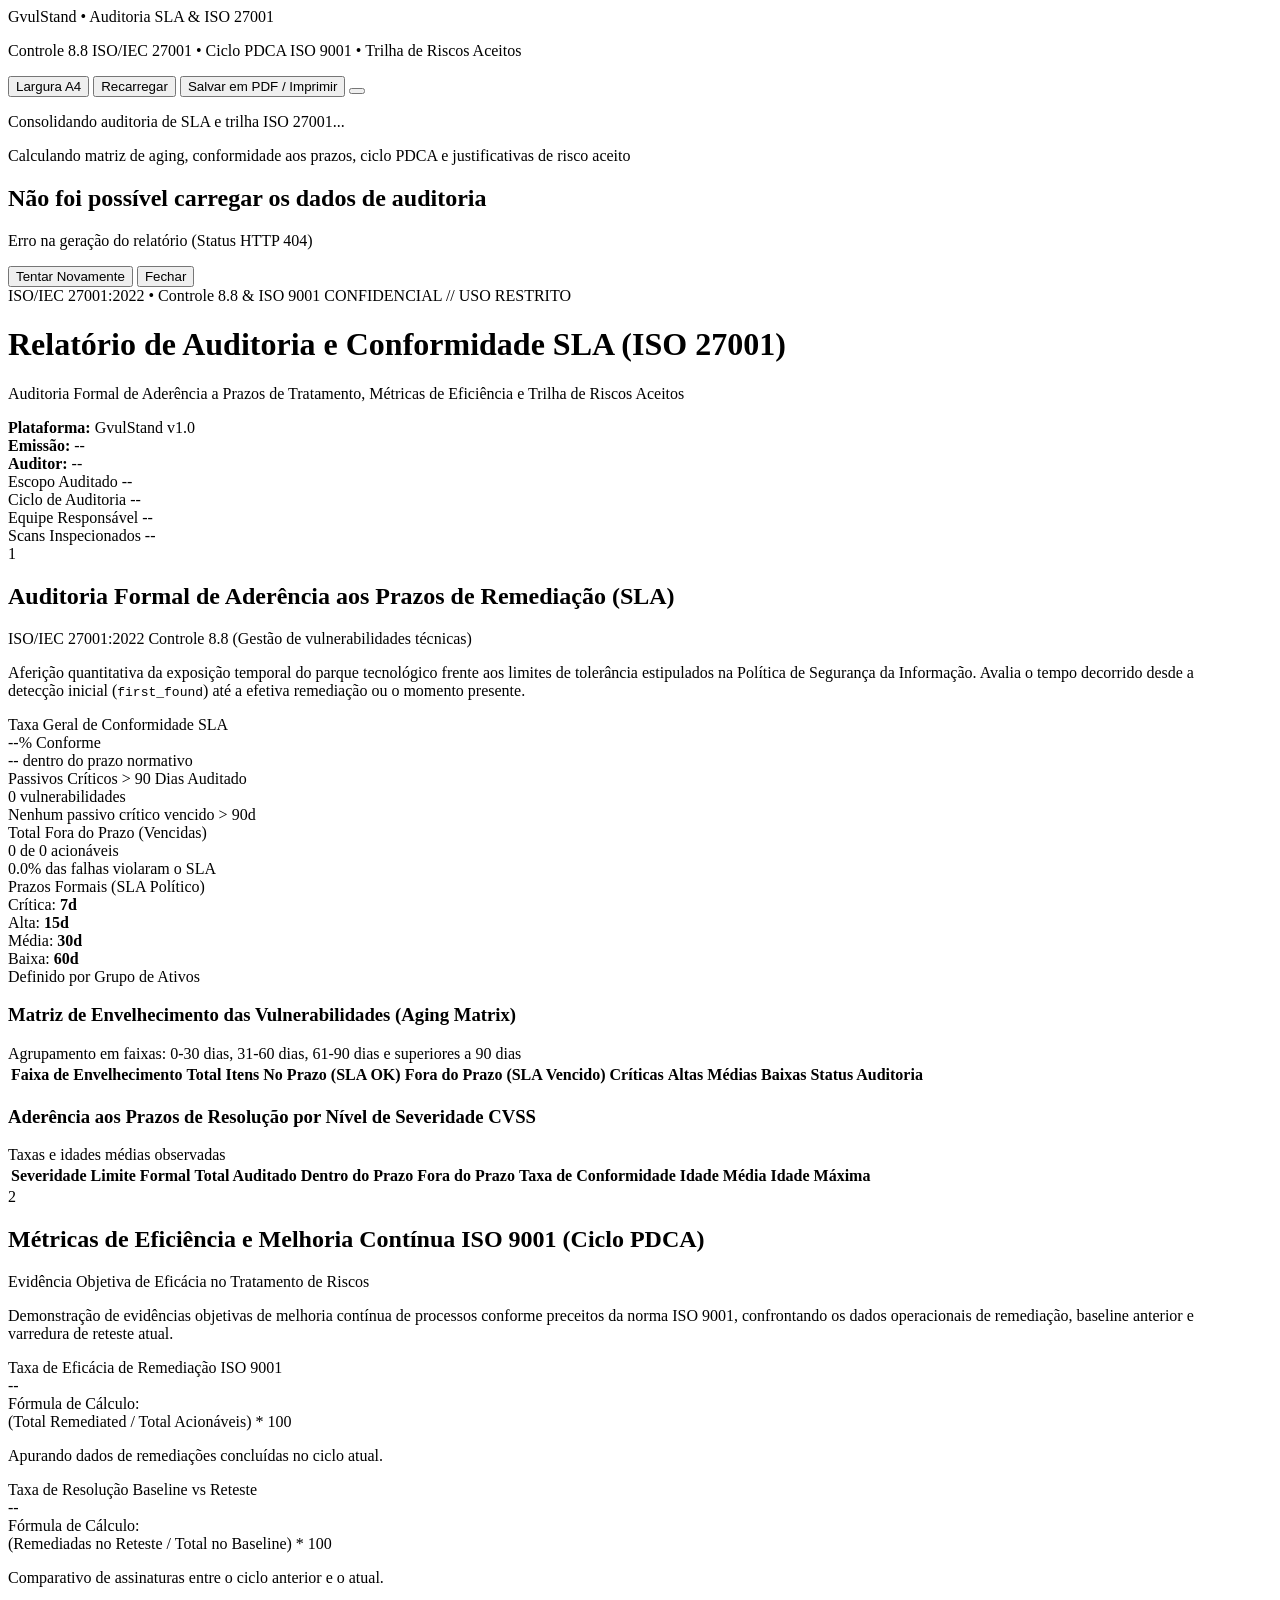
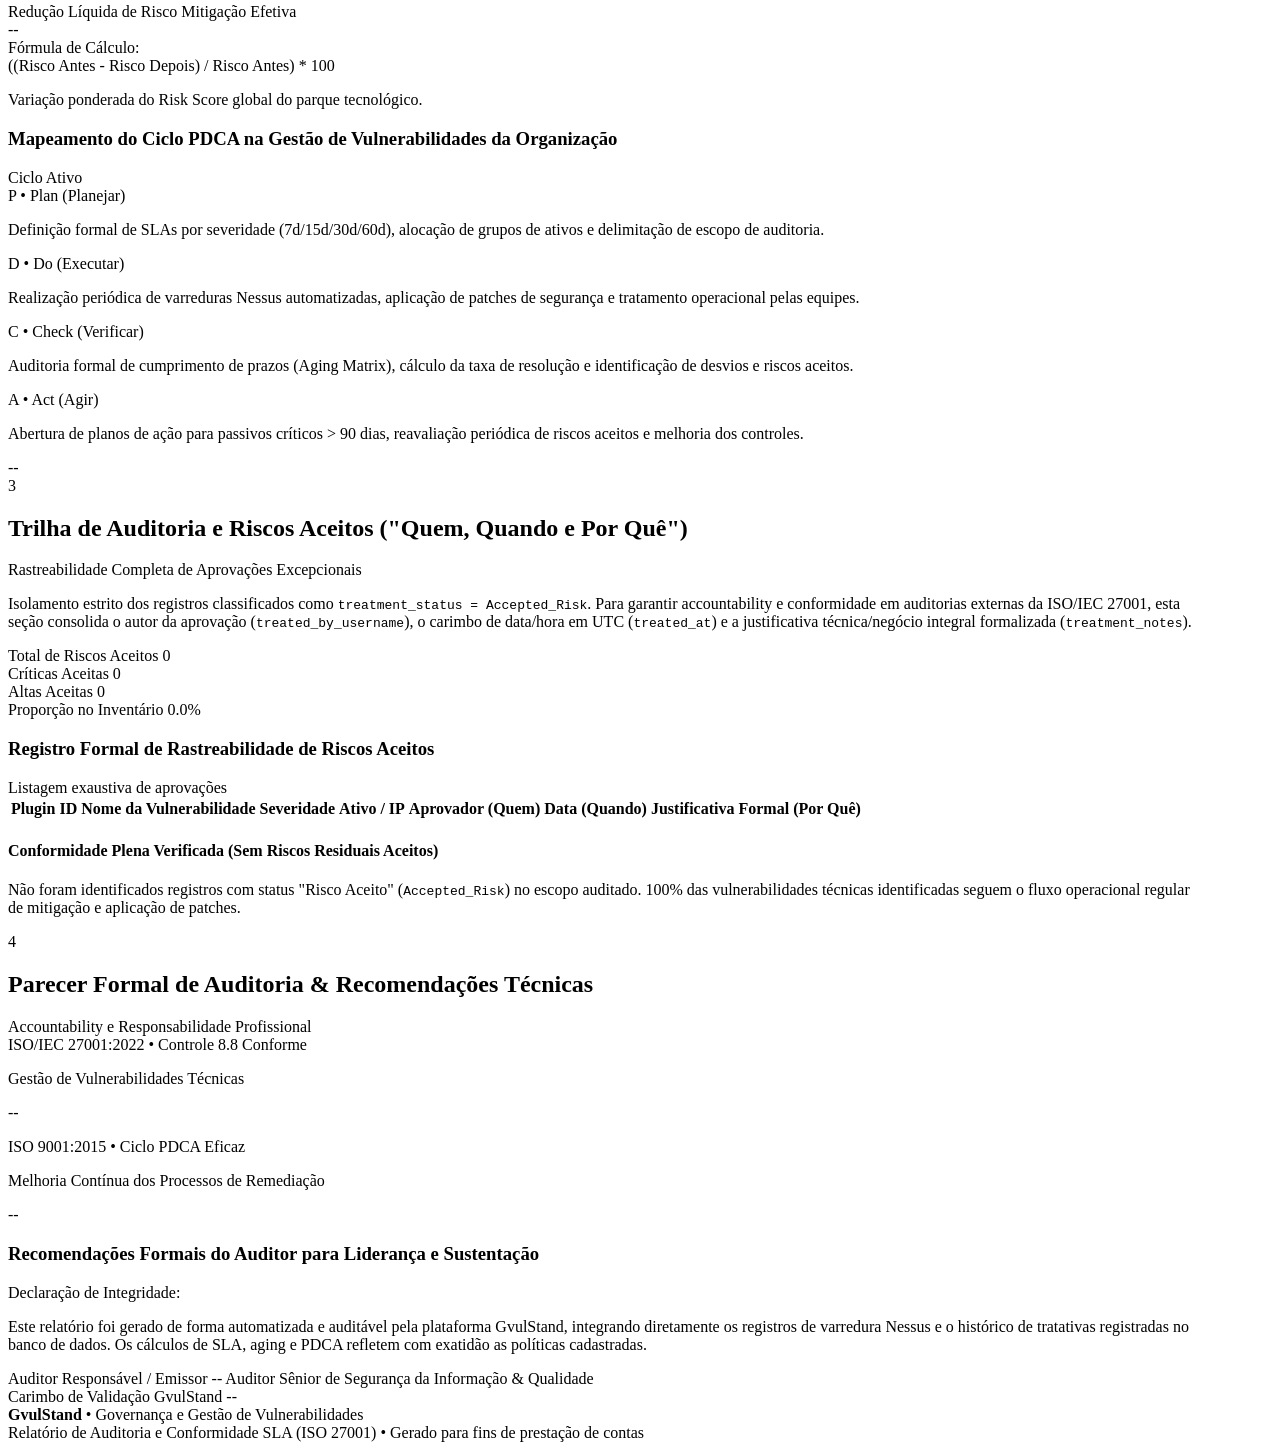
==== commit e771d1cd: "Versao atualizada" ====
--- a/frontend/public/report-sla-audit.html
+++ b/frontend/public/report-sla-audit.html
@@ -38,7 +38,7 @@
         margin: 0 !important;
         padding: 0 !important;
         font-size: 8pt !important;
-        line-height: 1.25 !important;
+        line-height: 1.4 !important;
       }
       .report-container {
         max-width: 100% !important;
@@ -49,15 +49,18 @@
         border: none !important;
         border-radius: 0 !important;
       }
-      /* Uniformização de fontes para impressão */
-      h1, h2 { font-size: 10.5pt !important; line-height: 1.2 !important; }
-      h3, h4 { font-size: 9pt !important; line-height: 1.2 !important; }
-      p, td, th, span, div, li {
+      /* Hierarquia tipográfica para impressão A4 */
+      h1 { font-size: 16px !important; line-height: 1.25 !important; font-weight: 800 !important; }
+      h2 { font-size: 10.5pt !important; line-height: 1.3 !important; font-weight: 700 !important; }
+      h3, h4 { font-size: 9.5pt !important; line-height: 1.3 !important; font-weight: 600 !important; }
+      h1 span, h2 span, h3 span, h4 span { font-size: inherit !important; line-height: inherit !important; }
+      p, td, th, li {
         font-size: 7.8pt !important;
-        line-height: 1.25 !important;
+        line-height: 1.4 !important;
       }
       .font-mono {
         font-size: 7.2pt !important;
+        font-variant-numeric: tabular-nums lining-nums !important;
       }
       /* Evita quebras indesejadas em blocos estruturais */
       .avoid-break, section, .card-box {
@@ -153,10 +156,10 @@
     }
 
     /* Cores de Severidade CVSS */
-    .sev-critical-bg { background-color: #fef2f2; color: #991b1b; border-color: #fca5a5; }
-    .sev-high-bg     { background-color: #fff7ed; color: #c2410c; border-color: #fdba74; }
-    .sev-medium-bg   { background-color: #fffbeb; color: #b45309; border-color: #fcd34d; }
-    .sev-low-bg      { background-color: #f0f9ff; color: #0369a1; border-color: #bae6fd; }
+    .sev-critical-bg { background-color: #fee2e2; color: #dc2626; border-color: #fca5a5; }
+    .sev-high-bg     { background-color: #ffedd5; color: #ea580c; border-color: #fdba74; }
+    .sev-medium-bg   { background-color: #fef3c7; color: #d97706; border-color: #fcd34d; }
+    .sev-low-bg      { background-color: #e0f2fe; color: #0284c7; border-color: #bae6fd; }
   </style>
 </head>
 <body class="bg-slate-100 text-slate-800 antialiased font-sans min-h-screen">
@@ -167,12 +170,12 @@
   <header class="no-print sticky top-0 z-50 bg-slate-900/95 backdrop-blur border-b border-slate-800 text-white px-6 py-2.5 shadow-md">
     <div class="max-w-[1400px] mx-auto flex flex-col sm:flex-row sm:items-center justify-between gap-2.5">
       <div class="flex items-center space-x-3">
-        <div class="w-8 h-8 rounded-lg bg-indigo-500/20 border border-indigo-500/40 flex items-center justify-center text-indigo-400 font-bold">
+        <div class="w-8 h-8 rounded-lg bg-teal-500/20 border border-teal-500/40 flex items-center justify-center text-teal-400 font-bold">
           <i data-lucide="award" class="w-4 h-4"></i>
         </div>
         <div>
-          <h1 class="text-xs font-bold tracking-tight">GvulStand • Auditoria SLA & ISO 27001</h1>
-          <p class="text-[10px] text-slate-400">Controle 8.8 ISO/IEC 27001 • Ciclo PDCA ISO 9001 • Trilha de Riscos Aceitos</p>
+          <div class="text-xs font-bold tracking-tight">GvulStand • Auditoria SLA & ISO 27001</div>
+          <p class="text-xs text-slate-400">Controle 8.8 ISO/IEC 27001 • Ciclo PDCA ISO 9001 • Trilha de Riscos Aceitos</p>
         </div>
       </div>
 
@@ -188,7 +191,7 @@
           <span>Recarregar</span>
         </button>
 
-        <button onclick="window.print()" class="px-3 py-1.5 rounded-lg bg-indigo-600 hover:bg-indigo-500 text-white text-xs font-bold shadow-md shadow-indigo-900/30 flex items-center space-x-1.5 transition cursor-pointer">
+        <button onclick="window.print()" class="px-3 py-1.5 rounded-lg bg-teal-700 hover:bg-teal-600 text-white text-xs font-bold shadow-xs flex items-center space-x-1.5 transition cursor-pointer">
           <i data-lucide="printer" class="w-4 h-4"></i>
           <span>Salvar em PDF / Imprimir</span>
         </button>
@@ -204,9 +207,9 @@
   <!-- SPINNER DE CARREGAMENTO                              -->
   <!-- ==================================================== -->
   <div id="report-loading" class="flex flex-col items-center justify-center min-h-[70vh] p-8">
-    <div class="w-10 h-10 border-3 border-indigo-500 border-t-transparent rounded-full animate-spin"></div>
+    <div class="w-10 h-10 border-3 border-teal-600 border-t-transparent rounded-full animate-spin"></div>
     <p class="mt-3 text-sm font-semibold text-slate-700">Consolidando auditoria de SLA e trilha ISO 27001...</p>
-    <p class="text-xs text-slate-400 mt-0.5">Calculando matriz de aging, conformidade aos prazos, ciclo PDCA e justificativas de risco aceito</p>
+    <p class="text-xs text-slate-500 mt-0.5">Calculando matriz de aging, conformidade aos prazos, ciclo PDCA e justificativas de risco aceito</p>
   </div>
 
   <!-- CONTAINER DE ERRO -->
@@ -231,15 +234,15 @@
     <header class="border-b border-slate-200 pb-5 avoid-break">
       <div class="flex flex-col sm:flex-row items-start sm:items-center justify-between gap-4">
         <div class="flex items-center space-x-3.5">
-          <div class="w-12 h-12 rounded-xl bg-indigo-600 text-white flex items-center justify-center shadow-md shadow-indigo-600/30 font-bold shrink-0">
+          <div class="w-12 h-12 rounded-xl bg-teal-700 text-white flex items-center justify-center shadow-xs font-bold shrink-0">
             <i data-lucide="shield-alert" class="w-6 h-6"></i>
           </div>
           <div>
             <div class="flex items-center space-x-2">
-              <span class="text-[10px] font-extrabold uppercase tracking-widest text-indigo-700 bg-indigo-50 border border-indigo-200 px-2 py-0.5 rounded">
+              <span class="text-xs font-bold text-teal-800 bg-teal-50 border border-teal-200 px-2 py-0.5 rounded">
                 ISO/IEC 27001:2022 • Controle 8.8 & ISO 9001
               </span>
-              <span id="doc-classification" class="text-[10px] font-bold px-2 py-0.5 rounded bg-slate-100 text-slate-700 border border-slate-200">
+              <span id="doc-classification" class="text-xs font-bold px-2 py-0.5 rounded bg-slate-100 text-slate-700 border border-slate-200">
                 CONFIDENCIAL // USO RESTRITO
               </span>
             </div>
@@ -253,35 +256,35 @@
         </div>
 
         <!-- Identificação do Sistema & Data -->
-        <div class="text-right text-[11px] text-slate-500 space-y-0.5 shrink-0 hidden sm:block">
+        <div class="text-right text-xs text-slate-500 space-y-0.5 shrink-0 hidden sm:block">
           <div><strong class="text-slate-800">Plataforma:</strong> GvulStand v1.0</div>
           <div><strong class="text-slate-800">Emissão:</strong> <span id="meta-emission">--</span></div>
-          <div><strong class="text-slate-800">Auditor:</strong> <span id="meta-auditor" class="font-semibold text-indigo-700">--</span></div>
+          <div><strong class="text-slate-800">Auditor:</strong> <span id="meta-auditor" class="font-semibold text-teal-700">--</span></div>
         </div>
       </div>
 
       <!-- Grade de Metadados de Escopo -->
       <div class="mt-4 grid grid-cols-2 sm:grid-cols-4 gap-2.5 p-3 rounded-xl bg-slate-50 border border-slate-200 text-xs">
         <div>
-          <span class="text-[10px] font-semibold text-slate-400 block uppercase">Escopo Auditado</span>
+          <span class="text-xs font-semibold text-slate-500 block uppercase">Escopo Auditado</span>
           <span id="meta-scope" class="font-bold text-slate-800 truncate block">--</span>
         </div>
         <div>
-          <span class="text-[10px] font-semibold text-slate-400 block uppercase">Ciclo de Auditoria</span>
+          <span class="text-xs font-semibold text-slate-500 block uppercase">Ciclo de Auditoria</span>
           <span id="meta-period" class="font-bold text-slate-800 truncate block">--</span>
         </div>
         <div>
-          <span class="text-[10px] font-semibold text-slate-400 block uppercase">Equipe Responsável</span>
+          <span class="text-xs font-semibold text-slate-500 block uppercase">Equipe Responsável</span>
           <span id="meta-team" class="font-bold text-slate-800 truncate block">--</span>
         </div>
         <div>
-          <span class="text-[10px] font-semibold text-slate-400 block uppercase">Scans Inspecionados</span>
+          <span class="text-xs font-semibold text-slate-500 block uppercase">Scans Inspecionados</span>
           <span id="meta-scans" class="font-bold text-slate-800 truncate block" title="">--</span>
         </div>
       </div>
 
       <!-- Alerta de Escopo caso aplicável -->
-      <div id="meta-notes-box" class="hidden mt-3 p-2.5 rounded-lg bg-amber-50 border border-amber-200 text-[11px] text-amber-800 flex items-center space-x-2">
+      <div id="meta-notes-box" class="hidden mt-3 p-2.5 rounded-lg bg-amber-50 border border-amber-200 text-xs text-amber-800 flex items-center space-x-2">
         <i data-lucide="info" class="w-4 h-4 text-amber-600 shrink-0"></i>
         <span id="meta-notes-text"></span>
       </div>
@@ -294,21 +297,21 @@
     <section class="space-y-4 avoid-break">
       <div class="flex items-center justify-between border-b border-slate-200 pb-2">
         <div class="flex items-center space-x-2">
-          <div class="w-6 h-6 rounded-md bg-indigo-100 text-indigo-700 flex items-center justify-center font-bold text-xs">
+          <div class="w-6 h-6 rounded-md bg-teal-100 text-teal-800 flex items-center justify-center font-bold text-xs">
             1
           </div>
           <h2 class="text-sm font-bold text-slate-900 tracking-tight">
             Auditoria Formal de Aderência aos Prazos de Remediação (SLA)
           </h2>
         </div>
-        <span class="text-[11px] text-slate-500 font-medium hidden sm:inline">
+        <span class="text-xs text-slate-500 font-medium hidden sm:inline">
           ISO/IEC 27001:2022 Controle 8.8 (Gestão de vulnerabilidades técnicas)
         </span>
       </div>
 
       <p class="text-xs text-slate-600 leading-relaxed">
         Aferição quantitativa da exposição temporal do parque tecnológico frente aos limites de tolerância estipulados na
-        Política de Segurança da Informação. Avalia o tempo decorrido desde a detecção inicial (<code class="text-[11px] bg-slate-100 px-1 py-0.5 rounded font-mono text-indigo-700">first_found</code>)
+        Política de Segurança da Informação. Avalia o tempo decorrido desde a detecção inicial (<code class="text-xs bg-slate-100 px-1 py-0.5 rounded font-mono text-teal-700">first_found</code>)
         até a efetiva remediação ou o momento presente.
       </p>
 
@@ -317,59 +320,59 @@
         
         <!-- KPI 1: Conformidade Global SLA -->
         <div class="p-3.5 rounded-xl border bg-slate-50 border-slate-200 flex flex-col justify-between">
-          <span class="text-[10px] font-bold text-slate-500 uppercase tracking-wider block">Taxa Geral de Conformidade SLA</span>
+          <span class="text-xs font-bold text-slate-500 uppercase tracking-wider block">Taxa Geral de Conformidade SLA</span>
           <div class="flex items-baseline space-x-1.5 mt-1.5">
-            <span id="kpi-sla-rate" class="text-2xl font-black text-slate-900">--%</span>
-            <span id="kpi-sla-rate-badge" class="text-[10px] font-bold px-1.5 py-0.5 rounded bg-emerald-100 text-emerald-800">Conforme</span>
-          </div>
-          <span id="kpi-sla-rate-desc" class="text-[10px] text-slate-500 mt-1 block">-- dentro do prazo normativo</span>
+            <span id="kpi-sla-rate" class="text-2xl font-extrabold text-slate-900 font-mono">--%</span>
+            <span id="kpi-sla-rate-badge" class="text-xs font-bold px-1.5 py-0.5 rounded bg-emerald-100 text-emerald-800">Conforme</span>
+          </div>
+          <span id="kpi-sla-rate-desc" class="text-xs text-slate-500 mt-1 block">-- dentro do prazo normativo</span>
         </div>
 
         <!-- KPI 2: Passivos Críticos > 90 Dias (ALERTA ISO 27001) -->
         <div id="card-passives-90d" class="p-3.5 rounded-xl border bg-slate-50 border-slate-200 flex flex-col justify-between">
           <div class="flex items-center justify-between">
-            <span class="text-[10px] font-bold text-slate-500 uppercase tracking-wider block">Passivos Críticos &gt; 90 Dias</span>
-            <span id="badge-passives-alert" class="text-[9px] font-extrabold px-1.5 py-0.5 rounded bg-slate-200 text-slate-700 uppercase">Auditado</span>
+            <span class="text-xs font-bold text-slate-500 uppercase tracking-wider block">Passivos Críticos &gt; 90 Dias</span>
+            <span id="badge-passives-alert" class="text-xs font-extrabold px-1.5 py-0.5 rounded bg-slate-200 text-slate-700 uppercase">Auditado</span>
           </div>
           <div class="flex items-baseline space-x-1 mt-1.5">
-            <span id="kpi-crit-passives-count" class="text-2xl font-black text-slate-900">0</span>
-            <span class="text-xs text-slate-400 font-medium">vulnerabilidades</span>
-          </div>
-          <span id="kpi-crit-passives-desc" class="text-[10px] text-slate-500 mt-1 block">Nenhum passivo crítico vencido > 90d</span>
+            <span id="kpi-crit-passives-count" class="text-2xl font-extrabold text-slate-900 font-mono">0</span>
+            <span class="text-xs text-slate-500 font-medium">vulnerabilidades</span>
+          </div>
+          <span id="kpi-crit-passives-desc" class="text-xs text-slate-500 mt-1 block">Nenhum passivo crítico vencido > 90d</span>
         </div>
 
         <!-- KPI 3: Total de Vulnerabilidades Vencidas -->
         <div class="p-3.5 rounded-xl border bg-slate-50 border-slate-200 flex flex-col justify-between">
-          <span class="text-[10px] font-bold text-slate-500 uppercase tracking-wider block">Total Fora do Prazo (Vencidas)</span>
+          <span class="text-xs font-bold text-slate-500 uppercase tracking-wider block">Total Fora do Prazo (Vencidas)</span>
           <div class="flex items-baseline space-x-1 mt-1.5">
-            <span id="kpi-breached-count" class="text-2xl font-black text-rose-600">0</span>
-            <span class="text-xs text-slate-400 font-medium">de <span id="kpi-total-actionable">0</span> acionáveis</span>
-          </div>
-          <span id="kpi-breached-pct" class="text-[10px] text-slate-500 mt-1 block">0.0% das falhas violaram o SLA</span>
+            <span id="kpi-breached-count" class="text-2xl font-extrabold text-rose-600 font-mono">0</span>
+            <span class="text-xs text-slate-500 font-medium">de <span id="kpi-total-actionable">0</span> acionáveis</span>
+          </div>
+          <span id="kpi-breached-pct" class="text-xs text-slate-500 mt-1 block">0.0% das falhas violaram o SLA</span>
         </div>
 
         <!-- KPI 4: Prazos Normativos em Vigor -->
         <div class="p-3.5 rounded-xl border bg-slate-50 border-slate-200 flex flex-col justify-between">
-          <span class="text-[10px] font-bold text-slate-500 uppercase tracking-wider block">Prazos Formais (SLA Político)</span>
-          <div class="grid grid-cols-2 gap-1 text-[11px] font-semibold mt-1">
-            <div class="flex items-center justify-between bg-rose-50 px-1.5 py-0.5 rounded text-rose-900 border border-rose-100">
+          <span class="text-xs font-bold text-slate-500 uppercase tracking-wider block">Prazos Formais (SLA Político)</span>
+          <div class="grid grid-cols-2 gap-1.5 text-xs font-semibold mt-1">
+            <div class="flex items-center justify-between bg-rose-50 px-2.5 py-1.5 rounded text-rose-900 border border-rose-100">
               <span>Crítica:</span>
               <strong id="limit-crit">7d</strong>
             </div>
-            <div class="flex items-center justify-between bg-orange-50 px-1.5 py-0.5 rounded text-orange-900 border border-orange-100">
+            <div class="flex items-center justify-between bg-orange-50 px-2.5 py-1.5 rounded text-orange-900 border border-orange-100">
               <span>Alta:</span>
               <strong id="limit-high">15d</strong>
             </div>
-            <div class="flex items-center justify-between bg-amber-50 px-1.5 py-0.5 rounded text-amber-900 border border-amber-100">
+            <div class="flex items-center justify-between bg-amber-50 px-2.5 py-1.5 rounded text-amber-900 border border-amber-100">
               <span>Média:</span>
               <strong id="limit-med">30d</strong>
             </div>
-            <div class="flex items-center justify-between bg-sky-50 px-1.5 py-0.5 rounded text-sky-900 border border-sky-100">
+            <div class="flex items-center justify-between bg-sky-50 px-2.5 py-1.5 rounded text-sky-900 border border-sky-100">
               <span>Baixa:</span>
               <strong id="limit-low">60d</strong>
             </div>
           </div>
-          <span class="text-[9px] text-slate-400 mt-1 block text-center">Definido por Grupo de Ativos</span>
+          <span class="text-xs text-slate-500 mt-1 block text-center">Definido por Grupo de Ativos</span>
         </div>
 
       </div>
@@ -378,16 +381,16 @@
       <div class="card-box rounded-xl border border-slate-200 overflow-hidden bg-white shadow-xs">
         <div class="bg-slate-50 px-4 py-2.5 border-b border-slate-200 flex flex-col sm:flex-row sm:items-center justify-between gap-1">
           <h3 class="text-xs font-bold text-slate-800 flex items-center space-x-1.5">
-            <i data-lucide="clock" class="w-3.5 h-3.5 text-indigo-600"></i>
+            <i data-lucide="clock" class="w-3.5 h-3.5 text-teal-600"></i>
             <span>Matriz de Envelhecimento das Vulnerabilidades (Aging Matrix)</span>
           </h3>
-          <span class="text-[10px] text-slate-500">Agrupamento em faixas: 0-30 dias, 31-60 dias, 61-90 dias e superiores a 90 dias</span>
+          <span class="text-xs text-slate-500">Agrupamento em faixas: 0-30 dias, 31-60 dias, 61-90 dias e superiores a 90 dias</span>
         </div>
 
         <div class="overflow-x-auto">
           <table class="w-full text-left text-xs border-collapse">
             <thead>
-              <tr class="bg-slate-100/80 border-b border-slate-200 text-slate-600 font-bold text-[11px]">
+              <tr class="bg-slate-100/80 border-b border-slate-200 text-slate-600 font-bold text-xs">
                 <th class="py-2 px-3">Faixa de Envelhecimento</th>
                 <th class="py-2 px-3 text-center">Total Itens</th>
                 <th class="py-2 px-3 text-center text-emerald-700">No Prazo (SLA OK)</th>
@@ -399,7 +402,7 @@
                 <th class="py-2 px-3 text-center">Status Auditoria</th>
               </tr>
             </thead>
-            <tbody id="tbody-aging-matrix" class="divide-y divide-slate-200 text-[11px]">
+            <tbody id="tbody-aging-matrix" class="divide-y divide-slate-200 text-xs">
               <!-- Injetado dinamicamente -->
             </tbody>
           </table>
@@ -410,16 +413,16 @@
       <div class="card-box rounded-xl border border-slate-200 overflow-hidden bg-white shadow-xs">
         <div class="bg-slate-50 px-4 py-2.5 border-b border-slate-200 flex items-center justify-between">
           <h3 class="text-xs font-bold text-slate-800 flex items-center space-x-1.5">
-            <i data-lucide="check-square" class="w-3.5 h-3.5 text-indigo-600"></i>
+            <i data-lucide="check-square" class="w-3.5 h-3.5 text-teal-600"></i>
             <span>Aderência aos Prazos de Resolução por Nível de Severidade CVSS</span>
           </h3>
-          <span class="text-[10px] text-slate-500">Taxas e idades médias observadas</span>
+          <span class="text-xs text-slate-500">Taxas e idades médias observadas</span>
         </div>
 
         <div class="overflow-x-auto">
           <table class="w-full text-left text-xs border-collapse">
             <thead>
-              <tr class="bg-slate-100/80 border-b border-slate-200 text-slate-600 font-bold text-[11px]">
+              <tr class="bg-slate-100/80 border-b border-slate-200 text-slate-600 font-bold text-xs">
                 <th class="py-2 px-3">Severidade</th>
                 <th class="py-2 px-3 text-center">Limite Formal</th>
                 <th class="py-2 px-3 text-center">Total Auditado</th>
@@ -430,7 +433,7 @@
                 <th class="py-2 px-3 text-center">Idade Máxima</th>
               </tr>
             </thead>
-            <tbody id="tbody-severity-compliance" class="divide-y divide-slate-200 text-[11px]">
+            <tbody id="tbody-severity-compliance" class="divide-y divide-slate-200 text-xs">
               <!-- Injetado dinamicamente -->
             </tbody>
           </table>
@@ -445,14 +448,14 @@
     <section class="space-y-4 avoid-break page-break-before">
       <div class="flex items-center justify-between border-b border-slate-200 pb-2">
         <div class="flex items-center space-x-2">
-          <div class="w-6 h-6 rounded-md bg-indigo-100 text-indigo-700 flex items-center justify-center font-bold text-xs">
+          <div class="w-6 h-6 rounded-md bg-teal-100 text-teal-800 flex items-center justify-center font-bold text-xs">
             2
           </div>
           <h2 class="text-sm font-bold text-slate-900 tracking-tight">
             Métricas de Eficiência e Melhoria Contínua ISO 9001 (Ciclo PDCA)
           </h2>
         </div>
-        <span class="text-[11px] text-slate-500 font-medium hidden sm:inline">
+        <span class="text-xs text-slate-500 font-medium hidden sm:inline">
           Evidência Objetiva de Eficácia no Tratamento de Riscos
         </span>
       </div>
@@ -469,18 +472,18 @@
         <div class="p-4 rounded-xl border bg-slate-50 border-slate-200 flex flex-col justify-between shadow-xs">
           <div>
             <div class="flex items-center justify-between">
-              <span class="text-[10px] font-bold text-slate-500 uppercase tracking-wider">Taxa de Eficácia de Remediação</span>
-              <span class="px-1.5 py-0.5 rounded text-[9px] font-bold bg-indigo-100 text-indigo-800">ISO 9001</span>
+              <span class="text-xs font-bold text-slate-500 uppercase tracking-wider">Taxa de Eficácia de Remediação</span>
+              <span class="px-1.5 py-0.5 rounded text-xs font-bold bg-teal-100 text-teal-800">ISO 9001</span>
             </div>
             <div class="my-2">
-              <span id="pdca-rem-eff-val" class="text-2xl font-black text-slate-900">--</span>
-            </div>
-            <div class="p-2 rounded bg-white border border-slate-200 text-[10px] text-slate-600 font-mono space-y-0.5">
-              <div class="text-slate-400 font-sans font-semibold text-[9px] uppercase">Fórmula de Cálculo:</div>
+              <span id="pdca-rem-eff-val" class="text-2xl font-extrabold text-slate-900 font-mono">--</span>
+            </div>
+            <div class="p-2 rounded bg-white border border-slate-200 text-xs text-slate-600 font-mono space-y-0.5">
+              <div class="text-slate-500 font-sans font-semibold text-xs uppercase">Fórmula de Cálculo:</div>
               <div>(Total Remediated / Total Acionáveis) * 100</div>
             </div>
           </div>
-          <p id="pdca-rem-eff-desc" class="text-[10px] text-slate-500 mt-2">
+          <p id="pdca-rem-eff-desc" class="text-xs text-slate-500 mt-2">
             Apurando dados de remediações concluídas no ciclo atual.
           </p>
         </div>
@@ -489,18 +492,18 @@
         <div class="p-4 rounded-xl border bg-slate-50 border-slate-200 flex flex-col justify-between shadow-xs">
           <div>
             <div class="flex items-center justify-between">
-              <span class="text-[10px] font-bold text-slate-500 uppercase tracking-wider">Taxa de Resolução</span>
-              <span class="px-1.5 py-0.5 rounded text-[9px] font-bold bg-blue-100 text-blue-800">Baseline vs Reteste</span>
+              <span class="text-xs font-bold text-slate-500 uppercase tracking-wider">Taxa de Resolução</span>
+              <span class="px-1.5 py-0.5 rounded text-xs font-bold bg-blue-100 text-blue-800">Baseline vs Reteste</span>
             </div>
             <div class="my-2">
-              <span id="pdca-resolution-val" class="text-2xl font-black text-slate-900">--</span>
-            </div>
-            <div class="p-2 rounded bg-white border border-slate-200 text-[10px] text-slate-600 font-mono space-y-0.5">
-              <div class="text-slate-400 font-sans font-semibold text-[9px] uppercase">Fórmula de Cálculo:</div>
+              <span id="pdca-resolution-val" class="text-2xl font-extrabold text-slate-900 font-mono">--</span>
+            </div>
+            <div class="p-2 rounded bg-white border border-slate-200 text-xs text-slate-600 font-mono space-y-0.5">
+              <div class="text-slate-500 font-sans font-semibold text-xs uppercase">Fórmula de Cálculo:</div>
               <div>(Remediadas no Reteste / Total no Baseline) * 100</div>
             </div>
           </div>
-          <p id="pdca-resolution-desc" class="text-[10px] text-slate-500 mt-2">
+          <p id="pdca-resolution-desc" class="text-xs text-slate-500 mt-2">
             Comparativo de assinaturas entre o ciclo anterior e o atual.
           </p>
         </div>
@@ -509,18 +512,18 @@
         <div class="p-4 rounded-xl border bg-slate-50 border-slate-200 flex flex-col justify-between shadow-xs">
           <div>
             <div class="flex items-center justify-between">
-              <span class="text-[10px] font-bold text-slate-500 uppercase tracking-wider">Redução Líquida de Risco</span>
-              <span class="px-1.5 py-0.5 rounded text-[9px] font-bold bg-emerald-100 text-emerald-800">Mitigação Efetiva</span>
+              <span class="text-xs font-bold text-slate-500 uppercase tracking-wider">Redução Líquida de Risco</span>
+              <span class="px-1.5 py-0.5 rounded text-xs font-bold bg-emerald-100 text-emerald-800">Mitigação Efetiva</span>
             </div>
             <div class="my-2">
-              <span id="pdca-risk-red-val" class="text-2xl font-black text-emerald-700">--</span>
-            </div>
-            <div class="p-2 rounded bg-white border border-slate-200 text-[10px] text-slate-600 font-mono space-y-0.5">
-              <div class="text-slate-400 font-sans font-semibold text-[9px] uppercase">Fórmula de Cálculo:</div>
+              <span id="pdca-risk-red-val" class="text-2xl font-extrabold text-emerald-700 font-mono">--</span>
+            </div>
+            <div class="p-2 rounded bg-white border border-slate-200 text-xs text-slate-600 font-mono space-y-0.5">
+              <div class="text-slate-500 font-sans font-semibold text-xs uppercase">Fórmula de Cálculo:</div>
               <div>((Risco Antes - Risco Depois) / Risco Antes) * 100</div>
             </div>
           </div>
-          <p id="pdca-risk-red-desc" class="text-[10px] text-slate-500 mt-2">
+          <p id="pdca-risk-red-desc" class="text-xs text-slate-500 mt-2">
             Variação ponderada do Risk Score global do parque tecnológico.
           </p>
         </div>
@@ -531,21 +534,21 @@
       <div class="card-box rounded-xl border border-slate-200 p-4 bg-slate-50/50 space-y-3">
         <div class="flex items-center justify-between border-b border-slate-200 pb-2">
           <h3 class="text-xs font-bold text-slate-800 flex items-center space-x-1.5">
-            <i data-lucide="git-commit" class="w-3.5 h-3.5 text-indigo-600"></i>
+            <i data-lucide="git-commit" class="w-3.5 h-3.5 text-teal-600"></i>
             <span>Mapeamento do Ciclo PDCA na Gestão de Vulnerabilidades da Organização</span>
           </h3>
-          <span id="badge-pdca-status" class="px-2 py-0.5 rounded-full text-[10px] font-bold bg-indigo-100 text-indigo-800">
+          <span id="badge-pdca-status" class="px-2 py-0.5 rounded-full text-xs font-bold bg-teal-100 text-teal-800">
             Ciclo Ativo
           </span>
         </div>
 
-        <div class="grid grid-cols-1 sm:grid-cols-4 gap-2.5 text-[11px] print-grid-4">
+        <div class="grid grid-cols-1 sm:grid-cols-4 gap-2.5 text-xs print-grid-4">
           <!-- Plan -->
           <div class="p-2.5 rounded-lg bg-white border border-slate-200 space-y-1">
-            <div class="font-extrabold text-indigo-700 flex items-center space-x-1">
+            <div class="font-extrabold text-teal-700 flex items-center space-x-1">
               <span>P • Plan (Planejar)</span>
             </div>
-            <p class="text-slate-600 text-[10px] leading-relaxed">
+            <p class="text-slate-600 text-xs leading-relaxed">
               Definição formal de SLAs por severidade (7d/15d/30d/60d), alocação de grupos de ativos e delimitação de escopo de auditoria.
             </p>
           </div>
@@ -555,7 +558,7 @@
             <div class="font-extrabold text-blue-700 flex items-center space-x-1">
               <span>D • Do (Executar)</span>
             </div>
-            <p class="text-slate-600 text-[10px] leading-relaxed">
+            <p class="text-slate-600 text-xs leading-relaxed">
               Realização periódica de varreduras Nessus automatizadas, aplicação de patches de segurança e tratamento operacional pelas equipes.
             </p>
           </div>
@@ -565,7 +568,7 @@
             <div class="font-extrabold text-amber-700 flex items-center space-x-1">
               <span>C • Check (Verificar)</span>
             </div>
-            <p class="text-slate-600 text-[10px] leading-relaxed">
+            <p class="text-slate-600 text-xs leading-relaxed">
               Auditoria formal de cumprimento de prazos (Aging Matrix), cálculo da taxa de resolução e identificação de desvios e riscos aceitos.
             </p>
           </div>
@@ -575,15 +578,15 @@
             <div class="font-extrabold text-emerald-700 flex items-center space-x-1">
               <span>A • Act (Agir)</span>
             </div>
-            <p class="text-slate-600 text-[10px] leading-relaxed">
+            <p class="text-slate-600 text-xs leading-relaxed">
               Abertura de planos de ação para passivos críticos &gt; 90 dias, reavaliação periódica de riscos aceitos e melhoria dos controles.
             </p>
           </div>
         </div>
 
         <div class="p-2.5 rounded-lg bg-white border border-slate-200 text-xs text-slate-700 flex items-start space-x-2">
-          <i data-lucide="info" class="w-4 h-4 text-indigo-600 shrink-0 mt-0.5"></i>
-          <span id="pdca-statement-text" class="text-[11px] leading-relaxed">--</span>
+          <i data-lucide="info" class="w-4 h-4 text-teal-600 shrink-0 mt-0.5"></i>
+          <span id="pdca-statement-text" class="text-xs leading-relaxed">--</span>
         </div>
       </div>
     </section>
@@ -596,43 +599,43 @@
     <section class="space-y-4 avoid-break page-break-before">
       <div class="flex items-center justify-between border-b border-slate-200 pb-2">
         <div class="flex items-center space-x-2">
-          <div class="w-6 h-6 rounded-md bg-indigo-100 text-indigo-700 flex items-center justify-center font-bold text-xs">
+          <div class="w-6 h-6 rounded-md bg-teal-100 text-teal-800 flex items-center justify-center font-bold text-xs">
             3
           </div>
           <h2 class="text-sm font-bold text-slate-900 tracking-tight">
             Trilha de Auditoria e Riscos Aceitos ("Quem, Quando e Por Quê")
           </h2>
         </div>
-        <span class="text-[11px] text-slate-500 font-medium hidden sm:inline">
+        <span class="text-xs text-slate-500 font-medium hidden sm:inline">
           Rastreabilidade Completa de Aprovações Excepcionais
         </span>
       </div>
 
       <p class="text-xs text-slate-600 leading-relaxed">
-        Isolamento estrito dos registros classificados como <code class="text-[11px] bg-slate-100 px-1 py-0.5 rounded font-mono text-purple-700 font-bold">treatment_status = Accepted_Risk</code>.
+        Isolamento estrito dos registros classificados como <code class="text-xs bg-slate-100 px-1 py-0.5 rounded font-mono text-teal-700 font-bold">treatment_status = Accepted_Risk</code>.
         Para garantir accountability e conformidade em auditorias externas da ISO/IEC 27001, esta seção consolida o autor da aprovação
-        (<code class="text-[11px] bg-slate-100 px-1 py-0.5 rounded font-mono text-slate-800">treated_by_username</code>), o carimbo de data/hora em UTC
-        (<code class="text-[11px] bg-slate-100 px-1 py-0.5 rounded font-mono text-slate-800">treated_at</code>) e a justificativa técnica/negócio integral formalizada
-        (<code class="text-[11px] bg-slate-100 px-1 py-0.5 rounded font-mono text-slate-800">treatment_notes</code>).
+        (<code class="text-xs bg-slate-100 px-1 py-0.5 rounded font-mono text-slate-800">treated_by_username</code>), o carimbo de data/hora em UTC
+        (<code class="text-xs bg-slate-100 px-1 py-0.5 rounded font-mono text-slate-800">treated_at</code>) e a justificativa técnica/negócio integral formalizada
+        (<code class="text-xs bg-slate-100 px-1 py-0.5 rounded font-mono text-slate-800">treatment_notes</code>).
       </p>
 
       <!-- Painel Resumo de Riscos Aceitos -->
-      <div class="grid grid-cols-2 sm:grid-cols-4 gap-2.5 p-3 rounded-xl bg-purple-50/50 border border-purple-200 text-xs print-grid-4">
+      <div class="grid grid-cols-2 sm:grid-cols-4 gap-2.5 p-3 rounded-xl bg-teal-50/50 border border-teal-200 text-xs print-grid-4">
         <div>
-          <span class="text-[10px] font-bold text-purple-800 uppercase block">Total de Riscos Aceitos</span>
-          <span id="stat-accepted-total" class="text-lg font-black text-purple-900">0</span>
+          <span class="text-xs font-bold text-teal-800 uppercase block">Total de Riscos Aceitos</span>
+          <span id="stat-accepted-total" class="text-lg font-extrabold text-teal-900 font-mono">0</span>
         </div>
         <div>
-          <span class="text-[10px] font-bold text-purple-800 uppercase block">Críticas Aceitas</span>
-          <span id="stat-accepted-crit" class="text-lg font-black text-rose-700">0</span>
+          <span class="text-xs font-bold text-teal-800 uppercase block">Críticas Aceitas</span>
+          <span id="stat-accepted-crit" class="text-lg font-extrabold text-rose-700 font-mono">0</span>
         </div>
         <div>
-          <span class="text-[10px] font-bold text-purple-800 uppercase block">Altas Aceitas</span>
-          <span id="stat-accepted-high" class="text-lg font-black text-orange-700">0</span>
+          <span class="text-xs font-bold text-teal-800 uppercase block">Altas Aceitas</span>
+          <span id="stat-accepted-high" class="text-lg font-extrabold text-orange-700 font-mono">0</span>
         </div>
         <div>
-          <span class="text-[10px] font-bold text-purple-800 uppercase block">Proporção no Inventário</span>
-          <span id="stat-accepted-ratio" class="text-lg font-black text-slate-800">0.0%</span>
+          <span class="text-xs font-bold text-teal-800 uppercase block">Proporção no Inventário</span>
+          <span id="stat-accepted-ratio" class="text-lg font-extrabold text-slate-800 font-mono">0.0%</span>
         </div>
       </div>
 
@@ -640,16 +643,16 @@
       <div id="box-accepted-risks-table" class="card-box rounded-xl border border-slate-200 overflow-hidden bg-white shadow-xs">
         <div class="bg-slate-50 px-4 py-2.5 border-b border-slate-200 flex items-center justify-between">
           <h3 class="text-xs font-bold text-slate-800 flex items-center space-x-1.5">
-            <i data-lucide="file-check-2" class="w-3.5 h-3.5 text-purple-600"></i>
+            <i data-lucide="file-check-2" class="w-3.5 h-3.5 text-teal-600"></i>
             <span>Registro Formal de Rastreabilidade de Riscos Aceitos</span>
           </h3>
-          <span class="text-[10px] text-slate-500">Listagem exaustiva de aprovações</span>
+          <span class="text-xs text-slate-500">Listagem exaustiva de aprovações</span>
         </div>
 
         <div class="overflow-x-auto">
           <table class="w-full text-left text-xs border-collapse">
             <thead>
-              <tr class="bg-slate-100/80 border-b border-slate-200 text-slate-600 font-bold text-[11px]">
+              <tr class="bg-slate-100/80 border-b border-slate-200 text-slate-600 font-bold text-xs">
                 <th class="py-2.5 px-3 w-20">Plugin ID</th>
                 <th class="py-2.5 px-3">Nome da Vulnerabilidade</th>
                 <th class="py-2.5 px-3 text-center w-24">Severidade</th>
@@ -659,7 +662,7 @@
                 <th class="py-2.5 px-3 min-w-[280px]">Justificativa Formal (Por Quê)</th>
               </tr>
             </thead>
-            <tbody id="tbody-accepted-risks" class="divide-y divide-slate-200 text-[11px]">
+            <tbody id="tbody-accepted-risks" class="divide-y divide-slate-200 text-xs">
               <!-- Injetado dinamicamente -->
             </tbody>
           </table>
@@ -675,7 +678,7 @@
           Conformidade Plena Verificada (Sem Riscos Residuais Aceitos)
         </h4>
         <p class="text-xs text-emerald-800 max-w-xl mx-auto leading-relaxed">
-          Não foram identificados registros com status "Risco Aceito" (<code class="font-mono text-[10px] bg-white px-1 py-0.5 rounded border border-emerald-200">Accepted_Risk</code>)
+          Não foram identificados registros com status "Risco Aceito" (<code class="font-mono text-xs bg-white px-1 py-0.5 rounded border border-emerald-200">Accepted_Risk</code>)
           no escopo auditado. 100% das vulnerabilidades técnicas identificadas seguem o fluxo operacional regular de mitigação e aplicação de patches.
         </p>
       </div>
@@ -688,14 +691,14 @@
     <section class="space-y-4 avoid-break page-break-before">
       <div class="flex items-center justify-between border-b border-slate-200 pb-2">
         <div class="flex items-center space-x-2">
-          <div class="w-6 h-6 rounded-md bg-indigo-100 text-indigo-700 flex items-center justify-center font-bold text-xs">
+          <div class="w-6 h-6 rounded-md bg-teal-100 text-teal-800 flex items-center justify-center font-bold text-xs">
             4
           </div>
           <h2 class="text-sm font-bold text-slate-900 tracking-tight">
             Parecer Formal de Auditoria & Recomendações Técnicas
           </h2>
         </div>
-        <span class="text-[11px] text-slate-500 font-medium hidden sm:inline">
+        <span class="text-xs text-slate-500 font-medium hidden sm:inline">
           Accountability e Responsabilidade Profissional
         </span>
       </div>
@@ -704,30 +707,30 @@
       <div class="grid grid-cols-1 sm:grid-cols-2 gap-3 print-grid-2">
         <div class="p-3.5 rounded-xl border bg-slate-50 border-slate-200 space-y-1.5">
           <div class="flex items-center justify-between">
-            <span class="text-[10px] font-bold text-slate-500 uppercase">ISO/IEC 27001:2022 • Controle 8.8</span>
-            <span id="badge-status-27001" class="px-2 py-0.5 rounded text-[10px] font-extrabold bg-emerald-100 text-emerald-800">
+            <span class="text-xs font-bold text-slate-500">ISO/IEC 27001:2022 • Controle 8.8</span>
+            <span id="badge-status-27001" class="px-2 py-0.5 rounded text-xs font-extrabold bg-emerald-100 text-emerald-800">
               Conforme
             </span>
           </div>
           <p class="text-xs text-slate-700 font-semibold">
             Gestão de Vulnerabilidades Técnicas
           </p>
-          <p id="desc-status-27001" class="text-[11px] text-slate-600 leading-relaxed">
+          <p id="desc-status-27001" class="text-xs text-slate-600 leading-relaxed">
             --
           </p>
         </div>
 
         <div class="p-3.5 rounded-xl border bg-slate-50 border-slate-200 space-y-1.5">
           <div class="flex items-center justify-between">
-            <span class="text-[10px] font-bold text-slate-500 uppercase">ISO 9001:2015 • Ciclo PDCA</span>
-            <span id="badge-status-9001" class="px-2 py-0.5 rounded text-[10px] font-extrabold bg-indigo-100 text-indigo-800">
+            <span class="text-xs font-bold text-slate-500 uppercase">ISO 9001:2015 • Ciclo PDCA</span>
+            <span id="badge-status-9001" class="px-2 py-0.5 rounded text-xs font-extrabold bg-teal-100 text-teal-800">
               Eficaz
             </span>
           </div>
           <p class="text-xs text-slate-700 font-semibold">
             Melhoria Contínua dos Processos de Remediação
           </p>
-          <p id="desc-status-9001" class="text-[11px] text-slate-600 leading-relaxed">
+          <p id="desc-status-9001" class="text-xs text-slate-600 leading-relaxed">
             --
           </p>
         </div>
@@ -736,7 +739,7 @@
       <!-- Recomendações do Auditor Sênior -->
       <div class="card-box rounded-xl border border-slate-200 p-4 bg-white space-y-2.5">
         <h3 class="text-xs font-bold text-slate-800 flex items-center space-x-1.5">
-          <i data-lucide="clipboard-list" class="w-3.5 h-3.5 text-indigo-600"></i>
+          <i data-lucide="clipboard-list" class="w-3.5 h-3.5 text-teal-600"></i>
           <span>Recomendações Formais do Auditor para Liderança e Sustentação</span>
         </h3>
         <ul id="list-auditor-recommendations" class="space-y-2 text-xs text-slate-700">
@@ -747,8 +750,8 @@
       <!-- BLOCO DE ASSINATURA FORMAL E ACCOUNTABILITY -->
       <div class="pt-4 border-t border-slate-200 grid grid-cols-1 sm:grid-cols-2 gap-6 text-xs text-slate-600">
         <div class="space-y-1">
-          <div class="font-bold text-slate-800 text-[11px] uppercase tracking-wider">Declaração de Integridade:</div>
-          <p class="text-[10px] text-slate-500 leading-relaxed">
+          <div class="font-bold text-slate-800 text-xs uppercase tracking-wider">Declaração de Integridade:</div>
+          <p class="text-xs text-slate-500 leading-relaxed">
             Este relatório foi gerado de forma automatizada e auditável pela plataforma GvulStand, integrando diretamente
             os registros de varredura Nessus e o histórico de tratativas registradas no banco de dados. Os cálculos
             de SLA, aging e PDCA refletem com exatidão as políticas cadastradas.
@@ -757,13 +760,13 @@
 
         <div class="p-3.5 rounded-xl bg-slate-50 border border-slate-200 flex flex-col justify-between">
           <div>
-            <span class="text-[10px] font-bold text-slate-400 block uppercase">Auditor Responsável / Emissor</span>
+            <span class="text-xs font-bold text-slate-500 block uppercase">Auditor Responsável / Emissor</span>
             <span id="sign-auditor-name" class="text-sm font-bold text-slate-900 block mt-0.5">--</span>
-            <span id="sign-auditor-role" class="text-[11px] text-indigo-700 font-semibold block">
+            <span id="sign-auditor-role" class="text-xs text-teal-700 font-semibold block">
               Auditor Sênior de Segurança da Informação & Qualidade
             </span>
           </div>
-          <div class="mt-3 pt-2 border-t border-slate-200 text-[10px] text-slate-400 flex items-center justify-between">
+          <div class="mt-3 pt-2 border-t border-slate-200 text-xs text-slate-500 flex items-center justify-between">
             <span>Carimbo de Validação GvulStand</span>
             <span id="sign-timestamp" class="font-mono font-bold text-slate-700">--</span>
           </div>
@@ -772,7 +775,7 @@
     </section>
 
     <!-- RODAPÉ FORMAL -->
-    <footer class="border-t border-slate-200 pt-3 text-[10px] text-slate-400 flex flex-col sm:flex-row items-center justify-between gap-2">
+    <footer class="border-t border-slate-200 pt-3 text-xs text-slate-500 flex flex-col sm:flex-row items-center justify-between gap-2">
       <div class="flex items-center space-x-2">
         <strong class="text-slate-600">GvulStand</strong>
         <span>• Governança e Gestão de Vulnerabilidades</span>
@@ -895,13 +898,13 @@
       
       const badgeSlaEl = document.getElementById('kpi-sla-rate-badge');
       if (compRate >= 90.0) {
-        badgeSlaEl.className = 'text-[10px] font-bold px-1.5 py-0.5 rounded bg-emerald-100 text-emerald-800';
+        badgeSlaEl.className = 'text-xs font-bold px-1.5 py-0.5 rounded bg-emerald-100 text-emerald-800';
         badgeSlaEl.textContent = 'Conforme';
       } else if (compRate >= 75.0) {
-        badgeSlaEl.className = 'text-[10px] font-bold px-1.5 py-0.5 rounded bg-amber-100 text-amber-800';
+        badgeSlaEl.className = 'text-xs font-bold px-1.5 py-0.5 rounded bg-amber-100 text-amber-800';
         badgeSlaEl.textContent = 'Atenção';
       } else {
-        badgeSlaEl.className = 'text-[10px] font-bold px-1.5 py-0.5 rounded bg-rose-100 text-rose-800';
+        badgeSlaEl.className = 'text-xs font-bold px-1.5 py-0.5 rounded bg-rose-100 text-rose-800';
         badgeSlaEl.textContent = 'Não Conforme';
       }
       document.getElementById('kpi-sla-rate-desc').textContent = `${sla.total_within_sla || 0} de ${sla.total_actionable || 0} no prazo`;
@@ -916,18 +919,18 @@
       passivesCountEl.textContent = crit90.toLocaleString();
       if (crit90 > 0) {
         cardPassives.className = 'p-3.5 rounded-xl border bg-rose-50 border-rose-300 flex flex-col justify-between shadow-sm';
-        badgePassives.className = 'text-[9px] font-extrabold px-1.5 py-0.5 rounded bg-rose-600 text-white uppercase animate-pulse';
+        badgePassives.className = 'text-xs font-extrabold px-1.5 py-0.5 rounded bg-rose-600 text-white uppercase animate-pulse';
         badgePassives.textContent = 'Não Conforme';
-        passivesCountEl.className = 'text-2xl font-black text-rose-700';
+        passivesCountEl.className = 'text-2xl font-extrabold font-mono text-rose-700';
         passivesDescEl.textContent = `${crit90} falha(s) crítica(s) violando o limite de 90 dias!`;
-        passivesDescEl.className = 'text-[10px] font-bold text-rose-700 mt-1 block';
+        passivesDescEl.className = 'text-xs font-bold text-rose-700 mt-1 block';
       } else {
         cardPassives.className = 'p-3.5 rounded-xl border bg-emerald-50/60 border-emerald-200 flex flex-col justify-between';
-        badgePassives.className = 'text-[9px] font-extrabold px-1.5 py-0.5 rounded bg-emerald-100 text-emerald-800 uppercase';
+        badgePassives.className = 'text-xs font-extrabold px-1.5 py-0.5 rounded bg-emerald-100 text-emerald-800 uppercase';
         badgePassives.textContent = 'Conforme';
-        passivesCountEl.className = 'text-2xl font-black text-emerald-700';
+        passivesCountEl.className = 'text-2xl font-extrabold font-mono text-emerald-700';
         passivesDescEl.textContent = 'Zero passivos críticos com idade > 90 dias';
-        passivesDescEl.className = 'text-[10px] text-emerald-700 mt-1 block';
+        passivesDescEl.className = 'text-xs text-emerald-700 mt-1 block';
       }
 
       // Total Fora do Prazo (Vencidas)
@@ -960,12 +963,12 @@
             tr.className = 'hover:bg-slate-50/80 transition';
           }
 
-          let statusBadge = '<span class="px-2 py-0.5 rounded bg-emerald-100 text-emerald-800 font-bold text-[10px]">Conforme</span>';
+          let statusBadge = '<span class="px-2 py-0.5 rounded bg-emerald-100 text-emerald-800 font-bold text-xs">Conforme</span>';
           if (row.breached_sla_count > 0) {
             if (isCriticalRange && row.critical_breached_count > 0) {
-              statusBadge = '<span class="px-2 py-0.5 rounded bg-rose-600 text-white font-bold text-[10px] uppercase">Não Conforme</span>';
+              statusBadge = '<span class="px-2 py-0.5 rounded bg-rose-600 text-white font-bold text-xs uppercase">Não Conforme</span>';
             } else {
-              statusBadge = '<span class="px-2 py-0.5 rounded bg-amber-100 text-amber-800 font-bold text-[10px]">Atenção</span>';
+              statusBadge = '<span class="px-2 py-0.5 rounded bg-amber-100 text-amber-800 font-bold text-xs">Atenção</span>';
             }
           }
 
@@ -995,10 +998,10 @@
           tr.className = 'hover:bg-slate-50/80 transition';
 
           let sevBadge = '';
-          if (sc.severity === 'Critical') sevBadge = '<span class="px-2 py-0.5 rounded-full font-bold text-[10px] sev-critical-bg border">Crítica</span>';
-          else if (sc.severity === 'High') sevBadge = '<span class="px-2 py-0.5 rounded-full font-bold text-[10px] sev-high-bg border">Alta</span>';
-          else if (sc.severity === 'Medium') sevBadge = '<span class="px-2 py-0.5 rounded-full font-bold text-[10px] sev-medium-bg border">Média</span>';
-          else sevBadge = '<span class="px-2 py-0.5 rounded-full font-bold text-[10px] sev-low-bg border">Baixa</span>';
+          if (sc.severity === 'Critical') sevBadge = '<span class="px-2 py-0.5 rounded-full font-bold text-xs sev-critical-bg border">Crítica</span>';
+          else if (sc.severity === 'High') sevBadge = '<span class="px-2 py-0.5 rounded-full font-bold text-xs sev-high-bg border">Alta</span>';
+          else if (sc.severity === 'Medium') sevBadge = '<span class="px-2 py-0.5 rounded-full font-bold text-xs sev-medium-bg border">Média</span>';
+          else sevBadge = '<span class="px-2 py-0.5 rounded-full font-bold text-xs sev-low-bg border">Baixa</span>';
 
           const rate = sc.compliance_rate_percent || 0.0;
           let barColor = 'bg-emerald-500';
@@ -1016,7 +1019,7 @@
                 <div class="w-24 bg-slate-200 rounded-full h-2 overflow-hidden">
                   <div class="${barColor} h-2 rounded-full" style="width: ${rate}%;"></div>
                 </div>
-                <span class="font-bold text-slate-800 text-[10px]">${rate.toFixed(1)}%</span>
+                <span class="font-bold text-slate-800 text-xs">${rate.toFixed(1)}%</span>
               </div>
             </td>
             <td class="py-2 px-3 text-center font-mono text-slate-600">${sc.avg_age_days}d</td>
@@ -1065,37 +1068,37 @@
           tr.className = 'hover:bg-slate-50 transition align-top';
 
           let sevBadge = '';
-          if (item.severity === 'Critical') sevBadge = '<span class="px-2 py-0.5 rounded-full font-bold text-[10px] sev-critical-bg border">Crítica</span>';
-          else if (item.severity === 'High') sevBadge = '<span class="px-2 py-0.5 rounded-full font-bold text-[10px] sev-high-bg border">Alta</span>';
-          else if (item.severity === 'Medium') sevBadge = '<span class="px-2 py-0.5 rounded-full font-bold text-[10px] sev-medium-bg border">Média</span>';
-          else sevBadge = '<span class="px-2 py-0.5 rounded-full font-bold text-[10px] sev-low-bg border">Baixa</span>';
-
-          const cveInfo = item.cve ? `<div class="text-[10px] font-mono text-indigo-700 mt-0.5">${item.cve}</div>` : '';
-          const cvssInfo = item.cvss_v3 ? `<span class="inline-block text-[9px] font-bold px-1 rounded bg-slate-100 text-slate-700 ml-1">CVSS ${item.cvss_v3}</span>` : '';
+          if (item.severity === 'Critical') sevBadge = '<span class="px-2 py-0.5 rounded-full font-bold text-xs sev-critical-bg border">Crítica</span>';
+          else if (item.severity === 'High') sevBadge = '<span class="px-2 py-0.5 rounded-full font-bold text-xs sev-high-bg border">Alta</span>';
+          else if (item.severity === 'Medium') sevBadge = '<span class="px-2 py-0.5 rounded-full font-bold text-xs sev-medium-bg border">Média</span>';
+          else sevBadge = '<span class="px-2 py-0.5 rounded-full font-bold text-xs sev-low-bg border">Baixa</span>';
+
+          const cveInfo = item.cve ? `<div class="text-xs font-mono text-teal-700 mt-0.5">${item.cve}</div>` : '';
+          const cvssInfo = item.cvss_v3 ? `<span class="inline-block text-xs font-bold px-1 rounded bg-slate-100 text-slate-700 ml-1">CVSS ${item.cvss_v3}</span>` : '';
 
           tr.innerHTML = `
             <td class="py-2.5 px-3 font-mono font-bold text-slate-700">${item.plugin_id}</td>
             <td class="py-2.5 px-3">
               <div class="font-bold text-slate-900">${item.plugin_name} ${cvssInfo}</div>
               ${cveInfo}
-              <div class="text-[10px] text-slate-400">Grupo: ${item.asset_group_name}</div>
+              <div class="text-xs text-slate-400">Grupo: ${item.asset_group_name}</div>
             </td>
             <td class="py-2.5 px-3 text-center">${sevBadge}</td>
             <td class="py-2.5 px-3 font-mono text-slate-800">
               <div class="font-bold">${item.host_ip}</div>
-              ${item.hostname ? `<div class="text-[10px] text-slate-500 font-sans truncate" title="${item.hostname}">${item.hostname}</div>` : ''}
+              ${item.hostname ? `<div class="text-xs text-slate-500 font-sans truncate" title="${item.hostname}">${item.hostname}</div>` : ''}
             </td>
             <td class="py-2.5 px-3">
-              <span class="inline-flex items-center space-x-1 px-2 py-0.5 rounded-md bg-purple-100 text-purple-900 font-bold text-[10px] border border-purple-200">
-                <i data-lucide="user-check" class="w-3 h-3 text-purple-700"></i>
+              <span class="inline-flex items-center space-x-1 px-2 py-0.5 rounded-md bg-teal-50 text-teal-900 font-bold text-xs border border-teal-200">
+                <i data-lucide="user-check" class="w-3 h-3 text-teal-700"></i>
                 <span>${item.treated_by_username}</span>
               </span>
             </td>
-            <td class="py-2.5 px-3 font-mono text-[10px] text-slate-600">
+            <td class="py-2.5 px-3 font-mono text-xs text-slate-600">
               ${item.treated_at_formatted}
             </td>
             <td class="py-2.5 px-3">
-              <div class="p-2 rounded bg-purple-50/60 border border-purple-200 text-slate-800 text-[11px] leading-relaxed whitespace-pre-wrap">
+              <div class="p-2 rounded bg-slate-50 border border-slate-200 text-slate-800 text-xs leading-relaxed whitespace-pre-wrap">
                 ${item.treatment_notes}
               </div>
             </td>
@@ -1121,7 +1124,7 @@
           const li = document.createElement('li');
           li.className = 'flex items-start space-x-2';
           li.innerHTML = `
-            <i data-lucide="arrow-right-circle" class="w-4 h-4 text-indigo-600 shrink-0 mt-0.5"></i>
+            <i data-lucide="arrow-right-circle" class="w-4 h-4 text-teal-600 shrink-0 mt-0.5"></i>
             <span class="leading-relaxed">${rec}</span>
           `;
           listRec.appendChild(li);
